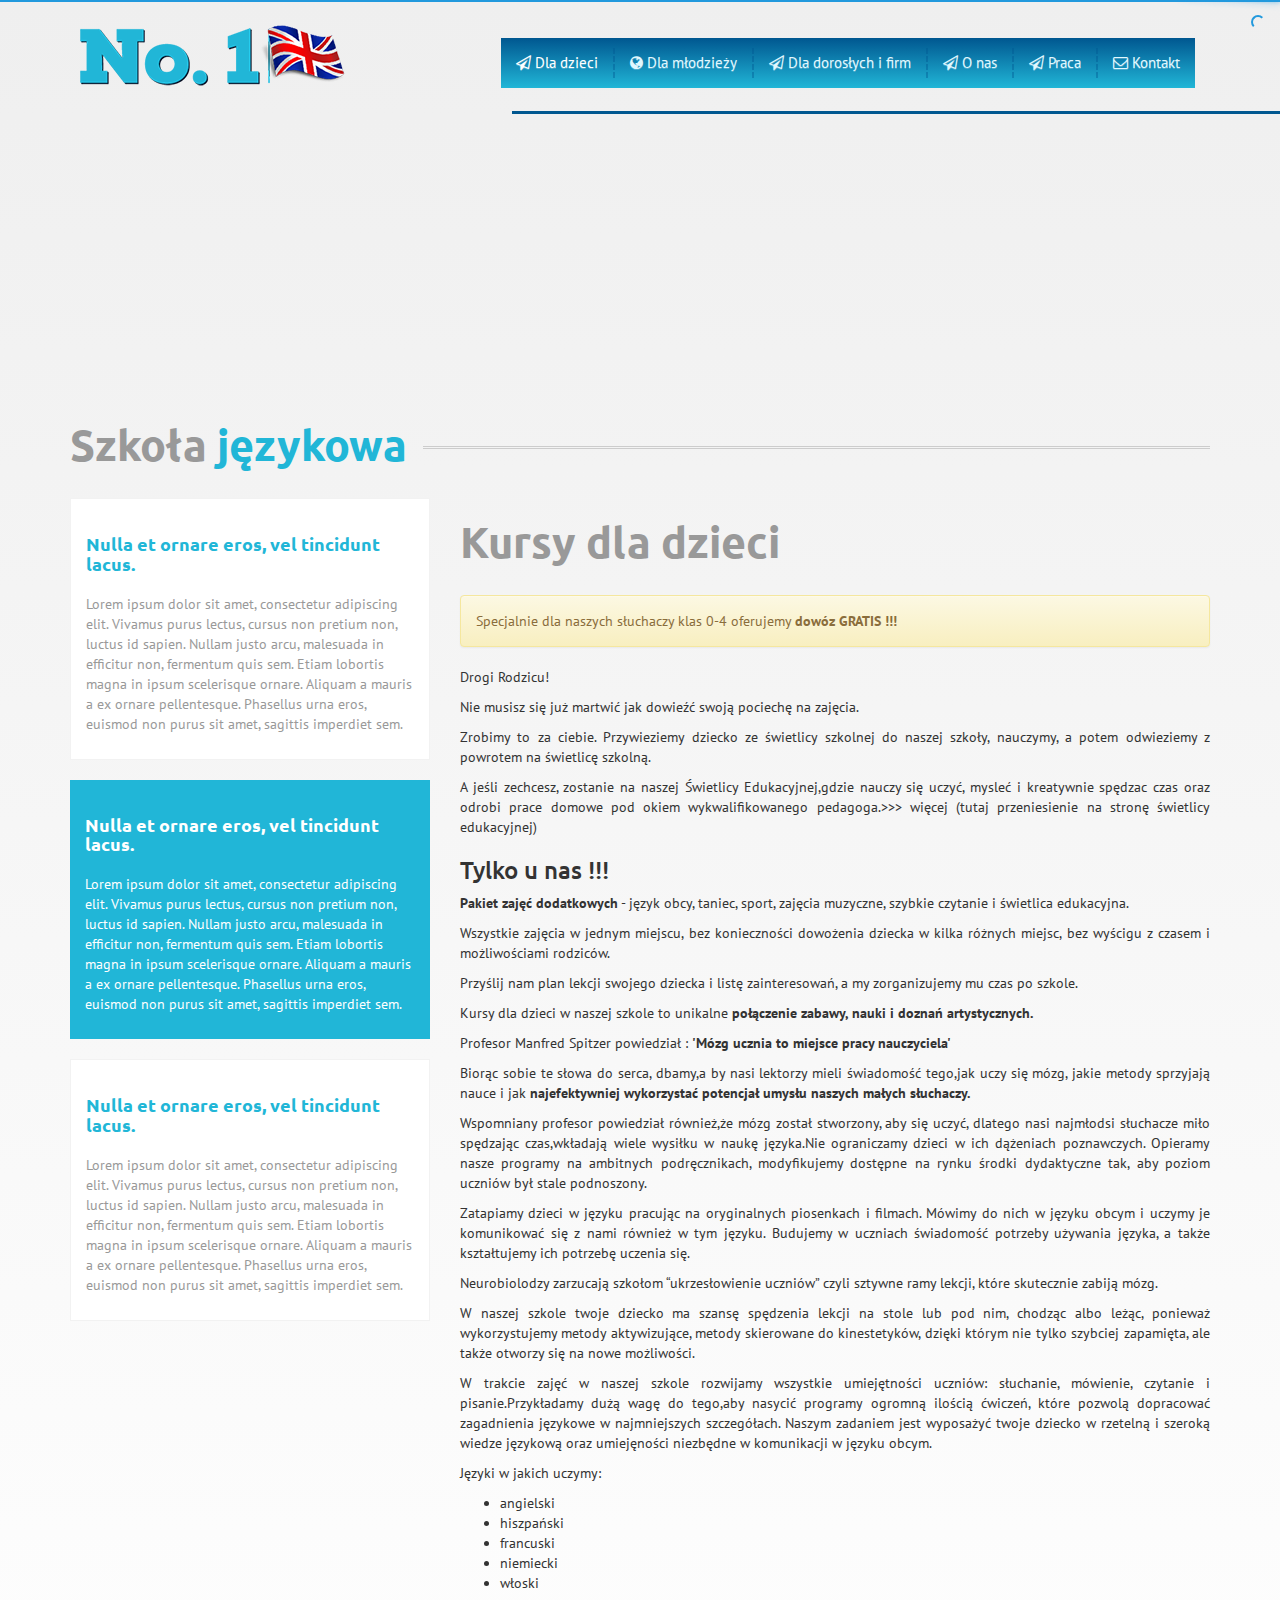
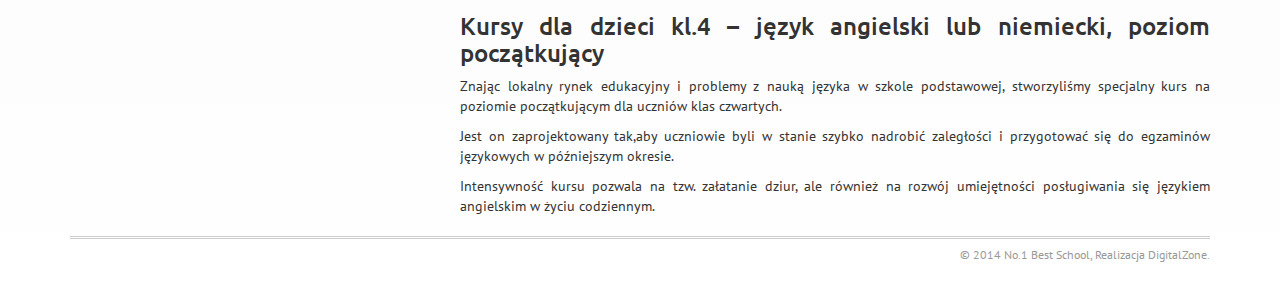
==== dla_dzieci.html @ 192b877d "Poprawki" ====
<!DOCTYPE html>
<!-- 
Template Name: No1
Version: 1.00.0
License: Custom
-->
<!--[if IEMobile 7]><html class="no-js iem7 oldie"><![endif]-->
<!--[if (IE 7)&!(IEMobile)]><html class="no-js ie7 oldie" lang="en"><![endif]-->
<!--[if (IE 8)&!(IEMobile)]><html class="no-js ie8 oldie" lang="en"><![endif]-->
<!--[if (IE 9)&!(IEMobile)]><html class="no-js ie9" lang="en"><![endif]-->
<!--[if (gt IE 9)|(gt IEMobile 7)]><!--><html class="no-js" lang="en"><!--<![endif]-->
<!-- BEGIN HEAD -->
<head>
    <meta charset="utf-8">
    <title>No1</title>

	<!-- http://davidbcalhoun.com/2010/viewport-metatag -->
	<meta name="HandheldFriendly" content="True">
	<meta name="MobileOptimized" content="320">

	<!-- http://www.kylejlarson.com/blog/2012/iphone-5-web-design/ -->
    <!-- <meta http-equiv="X-UA-Compatible" content="IE=edge"> -->
    <meta content="width=device-width, initial-scale=1" name="viewport">
    
	<!-- BEGIN PACE PLUGIN FILES -->
	<script src="assets/plugins/pace/pace.min.js" type="text/javascript"></script>
	<link href="assets/plugins/pace/themes/pace-theme-flash.css" rel="stylesheet" type="text/css">
	<!-- END PACE PLUGIN FILES -->
    
    <!-- BEGIN GLOBAL MANDATORY STYLES -->
    <link href="assets/css/style.css" rel="stylesheet" type="text/css">
    
	<!-- JavaScript at bottom except for Modernizr -->
	<script src="assets/plugins/modernizr.custom.js"></script>

</head>
<!-- END HEAD -->
<!-- BEGIN BODY -->
<body class="szkola_dodatkowa">

<!-- BEGIN HEADER -->
<header>
	<div class="container">
		<nav class="navbar navbar-default" role="navigation">
		  <div class="container-fluid">
			<!-- Brand and toggle get grouped for better mobile display -->
			<div class="navbar-header">
			  <button type="button" class="navbar-toggle" data-toggle="collapse" data-target="#header-menu">
				<span class="sr-only">Toggle navigation</span>
				<span class="fa fa-navicon"></span>
			  </button>
			  <a class="navbar-brand" href="#"><img src="assets/img/logo.png" alt=""></a>
			</div>
			
			<!-- Collect the nav links, forms, and other content for toggling -->
			<div class="collapse navbar-collapse nav-background" id="header-menu">
			  <ul class="nav navbar-nav navbar-right animated fadeInDown">
				<li class="active"><a href="dla_dzieci.html"><i class="fa fa-send-o"></i> Dla dzieci</a></li>
                <li><a href="dla_mlodziezy.html"><i class="fa fa-globe"></i> Dla młodzieży</a></li>
				<li><a href="dla_firm.html"><i class="fa fa-send-o"></i> Dla dorosłych i firm</a></li>
				<li><a href="o_nas.html"><i class="fa fa-send-o"></i> O nas</a></li>
				<li><a href="praca.html"><i class="fa fa-send-o"></i> Praca</a></li>
				<li><a href="kontakt.html"><i class="fa fa-envelope-o"></i> Kontakt</a></li>
			  </ul>
			</div><!-- /.navbar-collapse -->
		  </div><!-- /.container-fluid -->
		</nav>
	</div>
</header>
<!-- END HEADER -->

<!-- banner -->
<div id="banner">

</div>
<!-- ./end banner -->

<!-- BEGIN CONTENT -->
<div id="content" class="container">
	<div class="row">
    	<div class="col-md-12">
        	<h1 class="animated fadeInDown">Szkoła <span class="color">językowa</span> <span class="border"></span></h1>
        </div>
	</div>
    
	<div class="row">
    
    	<div class="col-md-4">
            <div class="bg1Szkola"></div>
        	<div class="box m-b-20">
            	<h3 class="animated fadeInDown">Nulla et ornare eros, vel tincidunt lacus.</h3>
                <p>Lorem ipsum dolor sit amet, consectetur adipiscing elit. Vivamus purus lectus, cursus non pretium non, luctus id sapien. Nullam justo arcu, malesuada in efficitur non, fermentum quis sem. Etiam lobortis magna in ipsum scelerisque ornare. Aliquam a mauris a ex ornare pellentesque. Phasellus urna eros, euismod non purus sit amet, sagittis imperdiet sem.</p>
            </div>
        	<div class="box m-b-20 active">
            	<h3 class="animated fadeInDown">Nulla et ornare eros, vel tincidunt lacus.</h3>
                <p>Lorem ipsum dolor sit amet, consectetur adipiscing elit. Vivamus purus lectus, cursus non pretium non, luctus id sapien. Nullam justo arcu, malesuada in efficitur non, fermentum quis sem. Etiam lobortis magna in ipsum scelerisque ornare. Aliquam a mauris a ex ornare pellentesque. Phasellus urna eros, euismod non purus sit amet, sagittis imperdiet sem.</p>
            </div>
        	<div class="box m-b-20">
            	<h3 class="animated fadeInDown">Nulla et ornare eros, vel tincidunt lacus.</h3>
                <p>Lorem ipsum dolor sit amet, consectetur adipiscing elit. Vivamus purus lectus, cursus non pretium non, luctus id sapien. Nullam justo arcu, malesuada in efficitur non, fermentum quis sem. Etiam lobortis magna in ipsum scelerisque ornare. Aliquam a mauris a ex ornare pellentesque. Phasellus urna eros, euismod non purus sit amet, sagittis imperdiet sem.</p>
            </div>
        </div>
    	<div class="col-md-8 text-justify content">
            
            <h1 class="animated fadeInDown">Kursy dla dzieci</h1>
	        <div class="alert alert-warning" role="alert">
	            <p>Specjalnie dla naszych słuchaczy klas 0-4 oferujemy <strong>dowóz GRATIS !!!</strong></p>
	        </div>
            
            <p>Drogi Rodzicu!<br />
            <p>Nie musisz się już martwić jak dowieźć swoją pociechę na zajęcia.</p>
            <p>Zrobimy to za ciebie. Przywieziemy dziecko ze świetlicy szkolnej do naszej szkoły, nauczymy, a potem odwieziemy z powrotem na świetlicę szkolną.</p>
            <p>A jeśli zechcesz, zostanie na naszej Świetlicy Edukacyjnej,gdzie nauczy się uczyć, mysleć i kreatywnie spędzac czas oraz odrobi prace domowe pod okiem wykwalifikowanego pedagoga.>>>	więcej
					(tutaj przeniesienie na stronę świetlicy edukacyjnej)
			</p>

			<h3>Tylko u nas !!!</h3>

			<p><strong>Pakiet zajęć dodatkowych</strong> - język obcy, taniec, sport, zajęcia muzyczne, szybkie czytanie i świetlica edukacyjna.</p>
			<p>Wszystkie zajęcia w jednym miejscu, bez konieczności dowożenia dziecka w kilka różnych miejsc, bez wyścigu z czasem i możliwościami rodziców.</p>
			<p>Przyślij nam plan lekcji swojego dziecka i listę zainteresowań, a my zorganizujemy mu czas po szkole.</p>

			<p>Kursy dla dzieci w naszej szkole to unikalne <strong>połączenie zabawy, nauki i doznań artystycznych.</strong></p>
			<p>Profesor Manfred Spitzer powiedział : <strong>'Mózg ucznia to miejsce pracy nauczyciela'</strong></p>
			<p>Biorąc sobie te słowa do serca, dbamy,a by nasi lektorzy mieli świadomość tego,jak uczy się mózg, jakie metody sprzyjają nauce i jak <strong>najefektywniej wykorzystać potencjał umysłu naszych małych słuchaczy.</strong></p>
			<p>Wspomniany profesor powiedział również,że mózg został stworzony, aby się uczyć, dlatego nasi najmłodsi słuchacze miło spędzając czas,wkładają wiele wysiłku w naukę języka.Nie ograniczamy dzieci w ich dążeniach poznawczych. Opieramy nasze programy na ambitnych podręcznikach, modyfikujemy dostępne na rynku środki dydaktyczne tak, aby poziom uczniów był stale podnoszony.</p>
			<p>Zatapiamy dzieci w języku pracując na oryginalnych piosenkach i filmach. Mówimy do nich w języku obcym i uczymy je komunikować się z nami również w tym języku. Budujemy w uczniach świadomość potrzeby używania języka, a także kształtujemy ich potrzebę uczenia się.</p>
			<p>Neurobiolodzy zarzucają szkołom “ukrzesłowienie uczniów” czyli sztywne ramy lekcji, które skutecznie zabiją mózg.</p>
			<p>W naszej szkole twoje dziecko ma szansę spędzenia lekcji na stole lub pod nim, chodząc albo leżąc, ponieważ wykorzystujemy metody aktywizujące, metody skierowane do kinestetyków, dzięki którym nie tylko szybciej zapamięta, ale także otworzy się na nowe możliwości.</p>
			<p>W trakcie zajęć w naszej szkole rozwijamy wszystkie umiejętności uczniów: słuchanie, mówienie, czytanie i pisanie.Przykładamy dużą wagę do tego,aby nasycić programy ogromną ilością ćwiczeń, które pozwolą dopracować zagadnienia językowe w najmniejszych szczegółach. Naszym zadaniem jest wyposażyć twoje dziecko w rzetelną i szeroką wiedze językową oraz umiejęności niezbędne w komunikacji w języku obcym.</p>


			<p>Języki w jakich uczymy:</p>
			<ul>
				<li>angielski</li>
				<li>hiszpański</li>
				<li>francuski</li>
				<li>niemiecki</li>
				<li>włoski</li>
			</ul>

			<!-- tabelki -->

			<h3>Kursy dla dzieci kl.4  – język angielski lub niemiecki, poziom początkujący</h3>
			<p>Znając lokalny rynek edukacyjny i problemy z nauką języka w szkole podstawowej, stworzyliśmy specjalny kurs na poziomie początkującym dla uczniów klas czwartych.</p>
			<p>Jest on zaprojektowany tak,aby uczniowie byli w stanie szybko nadrobić zaległości i przygotować się do egzaminów językowych w późniejszym okresie.</p>
			<p>Intensywność kursu pozwala na tzw. załatanie dziur, ale również na rozwój umiejętności posługiwania się językiem angielskim w życiu codziennym.</p>

            
        </div>
    </div>
    
</div>
<!-- END CONTENT -->


<!-- BEGIN COPYRIGHT -->
<div id="copyright">
	<div class="container">
		<div class="row">
			<div class="col-md-12 col-sm-12 col-xs-12 text-right">
                <div class="footer">
                    &copy; 2014 No.1 Best School, Realizacja <a href="#">DigitalZone</a>.
                </div>
            </div>
		</div>
	</div>
</div>
<!-- END COPYRIGHT -->


<!-- BEGIN JAVASCRIPTS -->
	<!--[if lt IE 9]>
	<script src="assets/plugins/respond.min.js"></script>
	<script src="assets/plugins/excanvas.min.js"></script> 
	<![endif]-->

<!-- base javascript -->
<script src="assets/plugins/jquery-1.10.2.min.js" type="text/javascript"></script>
<script src="assets/plugins/bootstrap/js/bootstrap.min.js" type="text/javascript"></script>

<script src="assets/scripts/layout.js" type="text/javascript"></script>

<!-- END JAVASCRIPTS -->
</body>
<!-- END BODY -->
</html>
---- assets/plugins/pace/themes/pace-theme-flash.css ----
/* This is a compiled file, you should be editing the file in the templates directory */
.pace {
  -webkit-pointer-events: none;
  pointer-events: none;
  -webkit-user-select: none;
  -moz-user-select: none;
  user-select: none;
}

.pace-inactive {
  display: none;
}

.pace .pace-progress {
  background: #29d;
  position: fixed;
  z-index: 2000;
  top: 0;
  left: 0;
  height: 2px;

  -webkit-transition: width 1s;
  -moz-transition: width 1s;
  -o-transition: width 1s;
  transition: width 1s;
}

.pace .pace-progress-inner {
  display: block;
  position: absolute;
  right: 0px;
  width: 100px;
  height: 100%;
  box-shadow: 0 0 10px #29d, 0 0 5px #29d;
  opacity: 1.0;
  -webkit-transform: rotate(3deg) translate(0px, -4px);
  -moz-transform: rotate(3deg) translate(0px, -4px);
  -ms-transform: rotate(3deg) translate(0px, -4px);
  -o-transform: rotate(3deg) translate(0px, -4px);
  transform: rotate(3deg) translate(0px, -4px);
}

.pace .pace-activity {
  display: block;
  position: fixed;
  z-index: 2000;
  top: 15px;
  right: 15px;
  width: 14px;
  height: 14px;
  border: solid 2px transparent;
  border-top-color: #29d;
  border-left-color: #29d;
  border-radius: 10px;
  -webkit-animation: pace-spinner 400ms linear infinite;
  -moz-animation: pace-spinner 400ms linear infinite;
  -ms-animation: pace-spinner 400ms linear infinite;
  -o-animation: pace-spinner 400ms linear infinite;
  animation: pace-spinner 400ms linear infinite;
}

@-webkit-keyframes pace-spinner {
  0% { -webkit-transform: rotate(0deg); transform: rotate(0deg); }
  100% { -webkit-transform: rotate(360deg); transform: rotate(360deg); }
}
@-moz-keyframes pace-spinner {
  0% { -moz-transform: rotate(0deg); transform: rotate(0deg); }
  100% { -moz-transform: rotate(360deg); transform: rotate(360deg); }
}
@-o-keyframes pace-spinner {
  0% { -o-transform: rotate(0deg); transform: rotate(0deg); }
  100% { -o-transform: rotate(360deg); transform: rotate(360deg); }
}
@-ms-keyframes pace-spinner {
  0% { -ms-transform: rotate(0deg); transform: rotate(0deg); }
  100% { -ms-transform: rotate(360deg); transform: rotate(360deg); }
}
@keyframes pace-spinner {
  0% { transform: rotate(0deg); transform: rotate(0deg); }
  100% { transform: rotate(360deg); transform: rotate(360deg); }
}
---- assets/css/style.css ----
@import url("../plugins/bootstrap/css/bootstrap.css");
@import url("../plugins/bootstrap/css/bootstrap-theme.css");
@import url("animate.css");
@import url("../plugins/font-awesome/css/font-awesome.css");
@import url("http://fonts.googleapis.com/css?family=PT+Sans:400,700&subset=latin,latin-ext");
@import url("http://fonts.googleapis.com/css?family=Ubuntu:300,400,500,700&subset=latin,latin-ext");
/*
Template Name: No1
Version: 1.00.0
License: Custom
*/
/*------------------------------------------------------------------
[Table of contents]
1. Base
2. Helper Class
	2.1 Margin
	2.2 Padding
	2.3 Space
3. Header

------------------------------------------------------------------*/
/*------------------------------------------------------------------
	[1. Body]
------------------------------------------------------------------*/
body {
  font-family: 'PT Sans', sans-serif;
  font-weight: 400;
}
/*------------------------------------------------------------------
	[2. Helper Class]
------------------------------------------------------------------*/
a:hover,
a:link,
a:focus {
  outline: none;
}
.vertical-middle {
  vertical-align: middle;
}
/* 2.1 Margin
********************************/
/* margin top */
.m-t-0 {
  margin-top: 0px !important;
}
.m-t-10 {
  margin-top: 10px;
}
.m-t-13 {
  margin-top: 13px;
}
.m-t-15 {
  margin-top: 15px;
}
.m-t-20 {
  margin-top: 20px;
}
.m-t-25 {
  margin-top: 25px;
}
.m-t-30 {
  margin-top: 30px;
}
.m-t-35 {
  margin-top: 35px;
}
.m-t-40 {
  margin-top: 40px;
}
.m-t-45 {
  margin-top: 45px;
}
.m-t-50 {
  margin-top: 50px;
}
.m-t-55 {
  margin-top: 55px;
}
.m-t-60 {
  margin-top: 60px;
}
.m-t-65 {
  margin-top: 65px;
}
.m-t-70 {
  margin-top: 70px;
}
.m-t-75 {
  margin-top: 75px;
}
.m-t-80 {
  margin-top: 80px;
}
.m-t-85 {
  margin-top: 85px;
}
.m-t-90 {
  margin-top: 90px;
}
.m-t-95 {
  margin-top: 95px;
}
.m-t-100 {
  margin-top: 100px;
}
/* margin left */
.m-l-5 {
  margin-left: 5px;
}
.m-l-10 {
  margin-left: 10px;
}
.m-l-15 {
  margin-left: 15px;
}
.m-l-20 {
  margin-left: 20px;
}
.m-l-25 {
  margin-left: 25px;
}
.m-l-30 {
  margin-left: 30px;
}
.m-l-35 {
  margin-left: 35px;
}
.m-l-40 {
  margin-left: 40px;
}
.m-l-45 {
  margin-left: 45px;
}
.m-l-50 {
  margin-left: 50px;
}
.m-l-55 {
  margin-left: 55px;
}
/* margin right */
.m-r-5 {
  margin-right: 5px;
}
.m-r-10 {
  margin-right: 10px;
}
.m-r-15 {
  margin-right: 15px;
}
.m-r-20 {
  margin-right: 20px;
}
.m-r-25 {
  margin-right: 25px;
}
.m-r-30 {
  margin-right: 30px;
}
.m-r-35 {
  margin-right: 35px;
}
.m-r-40 {
  margin-right: 40px;
}
.m-r-45 {
  margin-right: 45px;
}
.m-r-50 {
  margin-right: 50px;
}
.m-r-55 {
  margin-right: 55px;
}
/* margin bottom */
.m-b-10 {
  margin-bottom: 10px;
}
.m-b-20 {
  margin-bottom: 20px;
}
.m-b-25 {
  margin-bottom: 25px;
}
.m-b-30 {
  margin-bottom: 30px;
}
.m-b-35 {
  margin-bottom: 35px;
}
.m-b-40 {
  margin-bottom: 40px;
}
.m-b-45 {
  margin-bottom: 45px;
}
.m-b-50 {
  margin-bottom: 50px;
}
.m-b-55 {
  margin-bottom: 55px;
}
.m-b-60 {
  margin-bottom: 60px;
}
.m-b-65 {
  margin-bottom: 65px;
}
.m-b-70 {
  margin-bottom: 70px;
}
.m-b-75 {
  margin-bottom: 75px;
}
.m-b-80 {
  margin-bottom: 80px;
}
.m-b-85 {
  margin-bottom: 85px;
}
.m-b-90 {
  margin-bottom: 90px;
}
.m-b-95 {
  margin-bottom: 95px;
}
.m-b-100 {
  margin-bottom: 100px;
}
/* 2.2 padding
********************************/
.padding-5 {
  padding: 5px;
}
.padding-10 {
  padding: 10px;
}
.padding-15 {
  padding: 15px;
}
.padding-20 {
  padding: 20px;
}
.padding-25 {
  padding: 25px;
}
.padding-30 {
  padding: 30px;
}
.padding-35 {
  padding: 35px;
}
.padding-40 {
  padding: 40px;
}
/* 2.3 space
********************************/
.space-60 {
  height: 60px;
}
.space-80 {
  height: 80px;
}
.space-100 {
  height: 100px;
}
h1,
h2,
h3,
h4,
h5,
h6 {
  font-family: 'Ubuntu', sans-serif;
}
/*------------------------------------------------------------------
	[3. Header]
------------------------------------------------------------------*/
header .navbar-default {
  background: none;
  border-radius: 0px;
  box-shadow: none;
  margin-bottom: 0;
  border: none;
}
header .navbar-default .navbar-brand {
  height: auto;
  padding: 25px 10px;
}
header .navbar-default .navbar-nav {
  margin-top: 38px;
  font-size: 15px;
  font-weight: 500;
}
header .navbar-default .navbar-nav a {
  color: #040000;
}
header .navbar-default .navbar-nav a:hover {
  color: #040000;
  border-bottom: 1px solid #040000;
}
header .navbar-default .navbar-nav a.btn {
  background: none;
  border: 1px solid #999;
  padding: 6px 30px;
  margin-top: 8px;
  margin-left: 10px;
}
header .navbar-default .navbar-nav > .open > a,
header .navbar-default .navbar-nav > .open > a:hover,
header .navbar-default .navbar-nav > .active > a,
header .navbar-default .navbar-nav > .active > a:hover {
  background: none;
  box-shadow: none;
  color: #040000;
}
header .navbar-default .nav-background .navbar-nav {
  background: #005790;
  /* Old browsers */
  /* IE9 SVG, needs conditional override of 'filter' to 'none' */
  background: -moz-linear-gradient(top, #005790 0%, #21b6d7 100%);
  /* FF3.6+ */
  background: -webkit-gradient(linear, left top, left bottom, color-stop(0%, #005790), color-stop(100%, #21b6d7));
  /* Chrome,Safari4+ */
  background: -webkit-linear-gradient(top, #005790 0%, #21b6d7 100%);
  /* Chrome10+,Safari5.1+ */
  background: -o-linear-gradient(top, #005790 0%, #21b6d7 100%);
  /* Opera 11.10+ */
  background: -ms-linear-gradient(top, #005790 0%, #21b6d7 100%);
  /* IE10+ */
  background: linear-gradient(to bottom, #005790 0%, #21b6d7 100%);
  /* W3C */
  filter: progid:DXImageTransform.Microsoft.gradient(startColorstr='@startColor', endColorstr='@endColor', GradientType=1);
  /* IE6-8 */
}
header .navbar-default .nav-background .navbar-nav a {
  color: #e1f8ff !important;
  border-right: 2px dashed rgba(0, 87, 144, 0.4);
  padding-top: 5px;
  padding-bottom: 5px;
  margin-top: 10px;
  margin-bottom: 10px;
}
header .navbar-default .nav-background .navbar-nav a:hover {
  color: #fff !important;
  border-bottom: none !important;
}
header .navbar-default .nav-background .navbar-nav a.btn {
  background: none;
  border: 1px solid #999;
  padding: 6px 30px;
  margin-top: 8px;
  margin-left: 10px;
}
header .navbar-default .nav-background .navbar-nav > .open > a,
header .navbar-default .nav-background .navbar-nav > .open > a:hover,
header .navbar-default .nav-background .navbar-nav > .active > a,
header .navbar-default .nav-background .navbar-nav > .active > a:hover {
  background: none;
  box-shadow: none;
  color: #fff !important;
}
header .navbar-default .nav-background .navbar-nav li:last-child a {
  border-right: none !important;
}
header .navbar-default .nav-background .navbar-nav:before {
  position: absolute;
  background: #005790;
  height: 3px;
  content: " ";
  width: 98%;
  display: block;
  bottom: -3px;
  margin: 0 1%;
}
/*------------------------------------------------------------------
	[Index]
------------------------------------------------------------------*/
body.index #index {
  background: url(../img/bg.jpg) no-repeat center;
  background-size: cover;
  position: absolute;
  width: 100%;
  min-height: 100%;
}
body.index #index .container {
  margin-top: 5%;
  width: 1379px;
}
body.index #index .container .indexImg1,
body.index #index .container .indexImg2,
body.index #index .container .indexImg3,
body.index #index .container .indexImg4,
body.index #index .container .indexImg5,
body.index #index .container .indexImg6,
body.index #index .container .indexImg7,
body.index #index .container .indexImg8 {
  position: relative;
  display: block;
  background-size: cover;
}
body.index #index .container .indexImg1 span.block,
body.index #index .container .indexImg2 span.block,
body.index #index .container .indexImg3 span.block,
body.index #index .container .indexImg4 span.block,
body.index #index .container .indexImg5 span.block,
body.index #index .container .indexImg6 span.block,
body.index #index .container .indexImg7 span.block,
body.index #index .container .indexImg8 span.block {
  position: absolute;
  display: block;
  max-width: 417px;
  height: 67px;
  bottom: 8px;
  font-size: 22px;
  color: #fff;
  text-shadow: 1px 1px 1px rgba(0, 0, 0, 0.64);
  padding: 15px 25px;
}
body.index #index .container .indexImg1:hover,
body.index #index .container .indexImg2:hover,
body.index #index .container .indexImg3:hover,
body.index #index .container .indexImg4:hover,
body.index #index .container .indexImg5:hover,
body.index #index .container .indexImg6:hover,
body.index #index .container .indexImg7:hover,
body.index #index .container .indexImg8:hover {
  vertical-align: middle;
}
body.index #index .container .indexImg1:hover span.block,
body.index #index .container .indexImg2:hover span.block,
body.index #index .container .indexImg3:hover span.block,
body.index #index .container .indexImg4:hover span.block,
body.index #index .container .indexImg5:hover span.block,
body.index #index .container .indexImg6:hover span.block,
body.index #index .container .indexImg7:hover span.block,
body.index #index .container .indexImg8:hover span.block {
  background: none;
  vertical-align: middle;
  font-size: 30px;
  text-align: center !important;
  top: 40%;
  margin-top: -15px;
}
body.index #index .container .indexImg1:hover span.block i.fa,
body.index #index .container .indexImg2:hover span.block i.fa,
body.index #index .container .indexImg3:hover span.block i.fa,
body.index #index .container .indexImg4:hover span.block i.fa,
body.index #index .container .indexImg5:hover span.block i.fa,
body.index #index .container .indexImg6:hover span.block i.fa,
body.index #index .container .indexImg7:hover span.block i.fa,
body.index #index .container .indexImg8:hover span.block i.fa {
  display: none;
}
body.index #index .container .indexImg1:after,
body.index #index .container .indexImg2:after,
body.index #index .container .indexImg3:after,
body.index #index .container .indexImg4:after,
body.index #index .container .indexImg5:after,
body.index #index .container .indexImg6:after,
body.index #index .container .indexImg7:after,
body.index #index .container .indexImg8:after {
  background: url(../img/cien.png) bottom center no-repeat;
  background-size: contain;
  content: " ";
  position: absolute;
  display: block;
  width: 100%;
  height: 20px;
  bottom: -10px;
}
body.index #index .container .indexImg1 {
  background: url(../img/homeImg_01.png) no-repeat;
  width: 425px;
  min-height: 229px;
  padding-bottom: 20px;
  margin-bottom: 20px;
}
body.index #index .container .indexImg1 span.block {
  background: url(../img/homeImgBar_01.png) no-repeat;
  width: 417px;
}
body.index #index .container .indexImg1:hover {
  background: url(../img/homeImgHover_01.png) no-repeat;
}
body.index #index .container .indexImg2 {
  background: url(../img/homeImg_02.png) no-repeat;
  width: 425px;
  min-height: 219px;
  padding-bottom: 20px;
  margin-bottom: 20px;
  margin-top: -50px;
  margin-left: auto;
  margin-right: auto;
}
body.index #index .container .indexImg2 span.block {
  background: url(../img/homeImgBar_02.png) no-repeat;
  width: 417px;
  top: 0px;
  bottom: auto;
  padding: 12px 10px;
}
body.index #index .container .indexImg2 span.block i.fa {
  display: block;
}
body.index #index .container .indexImg2:hover {
  background: url(../img/homeImgHover_02.png) no-repeat;
}
body.index #index .container .indexImg3 {
  background: url(../img/homeImg_03.png) no-repeat;
  width: 424px;
  min-height: 229px;
  padding-bottom: 20px;
  margin-bottom: 20px;
  margin-left: auto;
  margin-right: 0;
}
body.index #index .container .indexImg3 span.block {
  background: url(../img/homeImgBar_03.png) no-repeat;
  width: 417px;
  bottom: 8px;
  left: -1px;
}
body.index #index .container .indexImg3:hover {
  background: url(../img/homeImgHover_03.png) no-repeat;
}
body.index #index .container .indexImg4 {
  background: url(../img/homeImg_04.png) no-repeat;
  width: 368px;
  min-height: 229px;
  margin-left: -35px;
  padding-bottom: 20px;
  margin-bottom: 20px;
  margin-top: 15px;
}
body.index #index .container .indexImg4 span.block {
  background: url(../img/homeImgBar_04.png) no-repeat;
  width: 368px;
  padding: 2px 25px;
}
body.index #index .container .indexImg4:hover {
  background: url(../img/homeImgHover_04.png) no-repeat;
}
body.index #index .container .indexImg4:hover span.block {
  padding-left: 15px !important;
  padding-right: 50px !important;
}
body.index #index .container .indexImg5 {
  background: url(../img/homeImg_05.png) no-repeat;
  width: 358px;
  min-height: 229px;
  padding-bottom: 20px;
  margin-top: 15px;
  margin-bottom: 20px;
  margin-left: auto;
  margin-right: 0;
  right: -35px;
}
body.index #index .container .indexImg5 span.block {
  background: url(../img/homeImgBar_05.png) no-repeat;
  width: 368px;
  left: -1px;
  padding-right: 30px;
}
body.index #index .container .indexImg5:hover {
  background: url(../img/homeImgHover_05.png) no-repeat;
}
body.index #index .container .indexImg6 {
  background: url(../img/homeImg_06.png) no-repeat;
  width: 425px;
  min-height: 229px;
  padding-bottom: 20px;
  margin-bottom: 20px;
  margin-top: 15px;
}
body.index #index .container .indexImg6 span.block {
  background: url(../img/homeImgBar_06.png) no-repeat;
  width: 360px;
  right: 0px;
  padding-left: 95px;
}
body.index #index .container .indexImg6:hover {
  background: url(../img/homeImgHover_06.png) no-repeat;
}
body.index #index .container .indexImg7 {
  background: url(../img/homeImg_07.png) no-repeat;
  width: 425px;
  min-height: 222px;
  margin-top: 80px;
  padding-bottom: 20px;
  margin-bottom: 20px;
  margin-left: auto;
  margin-right: auto;
}
body.index #index .container .indexImg7 span.block {
  background: url(../img/homeImgBar_07.png) no-repeat;
  width: 417px;
  padding: 3px 10px;
}
body.index #index .container .indexImg7 span.block i.fa {
  display: block;
}
body.index #index .container .indexImg7:hover {
  background: url(../img/homeImgHover_07.png) no-repeat;
}
body.index #index .container .indexImg8 {
  background: url(../img/homeImg_08.png) no-repeat;
  width: 424px;
  min-height: 229px;
  padding-bottom: 20px;
  margin-bottom: 20px;
  margin-left: auto;
  margin-right: 0;
  margin-top: 15px;
}
body.index #index .container .indexImg8 span.block {
  background: url(../img/homeImgBar_08.png) no-repeat;
  width: 417px;
  left: -1px;
  padding-right: 145px;
}
body.index #index .container .indexImg8:hover {
  background: url(../img/homeImgHover_08.png) no-repeat;
}
/*------------------------------------------------------------------
	[Content]
------------------------------------------------------------------*/
#content .header {
  text-align: center;
  font-size: 43px;
  color: #999;
}
#content .header span.info {
  font-weight: bold;
  text-align: left;
  font-size: 16px;
  display: block;
  color: #21b6d7;
}
#content .header span.color {
  font-weight: bold;
  color: #21b6d7;
}
#content .images a {
  position: relative;
  display: block;
  margin-bottom: 10px;
}
#content .images a span.block {
  display: block;
  position: absolute;
  bottom: 0px;
  padding: 10px 10px 10px 20px;
  font-size: 14px;
  color: #fff;
  text-shadow: 1px 1px 1px rgba(0, 0, 0, 0.64);
}
#content .images a span.block h3 {
  font-size: 18px;
  color: #fff;
  font-weight: 400;
}
#content blockquote {
  color: #999;
  font-size: 14px;
  border-color: #21b6d7;
}
#content blockquote h3 {
  color: #21b6d7;
  font-size: 18px;
}
#content blockquote .color {
  color: #21b6d7;
  font-style: italic;
}
#content blockquote ul {
  padding-left: 0;
}
#content blockquote ul span {
  color: #21b6d7;
}
/*------------------------------------------------------------------
	[Copyright]
------------------------------------------------------------------*/
#copyright {
  font-size: 12px;
  color: #fff;
  background: #21b6d7;
  padding: 10px 0;
}
#copyright a {
  color: #fff;
}
/*------------------------------------------------------------------
	[szkoła językowa]
------------------------------------------------------------------*/
.szkola_jezykowa {
  background: #efefef;
  /* Old browsers */
  /* IE9 SVG, needs conditional override of 'filter' to 'none' */
  background: -moz-linear-gradient(top, #efefef 0%, #ffffff 100%);
  /* FF3.6+ */
  background: -webkit-gradient(linear, left top, left bottom, color-stop(0%, #efefef), color-stop(100%, #ffffff));
  /* Chrome,Safari4+ */
  background: -webkit-linear-gradient(top, #efefef 0%, #ffffff 100%);
  /* Chrome10+,Safari5.1+ */
  background: -o-linear-gradient(top, #efefef 0%, #ffffff 100%);
  /* Opera 11.10+ */
  background: -ms-linear-gradient(top, #efefef 0%, #ffffff 100%);
  /* IE10+ */
  background: linear-gradient(to bottom, #efefef 0%, #ffffff 100%);
  /* W3C */
  filter: progid:DXImageTransform.Microsoft.gradient(startColorstr='@startColor', endColorstr='@endColor', GradientType=1);
  /* IE6-8 */
  min-height: 800px;
}
.szkola_jezykowa header .navbar-default .navbar-nav a {
  color: #999;
}
.szkola_jezykowa header .navbar-default .navbar-nav a:hover {
  color: #999;
  border-bottom: 1px solid #999;
}
.szkola_jezykowa header .navbar-default .navbar-nav > .open > a,
.szkola_jezykowa header .navbar-default .navbar-nav > .open > a:hover,
.szkola_jezykowa header .navbar-default .navbar-nav > .active > a,
.szkola_jezykowa header .navbar-default .navbar-nav > .active > a:hover {
  color: #999;
}
.szkola_jezykowa #banner {
  background: url(../img/szkolaBg.png) no-repeat center;
  height: 339px;
  width: 100%;
  margin: 20px auto;
}
.szkola_jezykowa #content h1 {
  color: #999;
  font-size: 42.75px;
  font-weight: 600;
  margin-bottom: 30px;
}
.szkola_jezykowa #content h1 span.color {
  color: #21b6d7;
}
.szkola_jezykowa #content h1 span.border {
  width: 69%;
  padding-left: 20px;
  border-bottom: 3px double #ccc;
  height: 0;
  float: right;
  margin-top: 25px;
}
.szkola_jezykowa #content .box {
  position: relative;
  background: #fff;
  color: #999;
  font-size: 14px;
  border: 1px solid rgba(0, 0, 0, 0.05);
  padding: 15px;
  min-height: 430px;
  box-shadow: 5px 5px 0px #ddd;
}
.szkola_jezykowa #content .box h3 {
  color: #21b6d7;
  font-size: 18px;
  font-weight: 600;
  margin-bottom: 20px;
  margin-top:0;
}
.szkola_jezykowa #content .box h3.dowoz {
  margin-bottom: 10px;
}
.szkola_jezykowa #content .box.active {
  background: #21b6d7 url(../img/bgSzkola.png) no-repeat bottom right;
  border: none;
  color: #fff;
}
.szkola_jezykowa #content .box.active h3 {
  color: #fff;
}
.szkola_jezykowa #content .bg1Szkola {
  background: url(../img/bg1Szkola.png) no-repeat;
  position: absolute;
  width: 153px;
  height: 197px;
  bottom: 0px;
  left: -80px;
}
.szkola_jezykowa #content .bg2Szkola {
  background: url(../img/bg2Szkola.png) no-repeat;
  position: absolute;
  width: 183px;
  height: 138px;
  bottom: 0px;
  right: -90px;
}
.btn-zapisy-testy {
  padding-top: 290px;
  margin-bottom: 20px;
}
.btn-zapisy-testy .btn {
  background: none;
  border-radius: 0;
  color: #21b6d7;
  font-size: 18px;
  border-color: rgba(0, 0, 0, 0.15);
  padding: 15px 0;
  min-width: 250px;
  text-shadow: none !important;
}
.btn-zapisy-testy .btn.btn-active {
  border-color: rgba(0, 0, 0, 0.05);
  background: #21b6d7;
  color: #fff;
}
.szkola_jezykowa #copyright {
  font-size: 12px;
  color: #999;
  background: none;
}
.szkola_jezykowa #copyright .row .footer {
  background: url(../img/bgCopyrightSzkolaJezykowa.jpg) top center repeat-x;
  padding: 10px 0;
}
.szkola_jezykowa #copyright a {
  color: #999;
}
/*------------------------------------------------------------------
	[szkoła dodatkowa]
------------------------------------------------------------------*/
.szkola_dodatkowa {
  background: #efefef;
  /* Old browsers */
  /* IE9 SVG, needs conditional override of 'filter' to 'none' */
  background: -moz-linear-gradient(top, #efefef 0%, #ffffff 100%);
  /* FF3.6+ */
  background: -webkit-gradient(linear, left top, left bottom, color-stop(0%, #efefef), color-stop(100%, #ffffff));
  /* Chrome,Safari4+ */
  background: -webkit-linear-gradient(top, #efefef 0%, #ffffff 100%);
  /* Chrome10+,Safari5.1+ */
  background: -o-linear-gradient(top, #efefef 0%, #ffffff 100%);
  /* Opera 11.10+ */
  background: -ms-linear-gradient(top, #efefef 0%, #ffffff 100%);
  /* IE10+ */
  background: linear-gradient(to bottom, #efefef 0%, #ffffff 100%);
  /* W3C */
  filter: progid:DXImageTransform.Microsoft.gradient(startColorstr='@startColor', endColorstr='@endColor', GradientType=1);
  /* IE6-8 */
  min-height: 800px;
}
.szkola_dodatkowa header .navbar-default .navbar-nav a {
  color: #999;
}
.szkola_dodatkowa header .navbar-default .navbar-nav a:hover {
  color: #999;
  border-bottom: 1px solid #999;
}
.szkola_dodatkowa header .navbar-default .navbar-nav > .open > a,
.szkola_dodatkowa header .navbar-default .navbar-nav > .open > a:hover,
.szkola_dodatkowa header .navbar-default .navbar-nav > .active > a,
.szkola_dodatkowa header .navbar-default .navbar-nav > .active > a:hover {
  color: #999;
}
.szkola_dodatkowa #banner {
  background: url(../img/szkolaBg.png) no-repeat center;
  height: 250px;
  width: 100%;
  margin: 20px auto;
}
.szkola_dodatkowa #content h1 {
  color: #999;
  font-size: 42.75px;
  font-weight: 600;
  margin-bottom: 30px;
}
.szkola_dodatkowa #content h1 span.color {
  color: #21b6d7;
}
.szkola_dodatkowa #content h1 span.border {
  width: 69%;
  padding-left: 20px;
  border-bottom: 3px double #ccc;
  height: 0;
  float: right;
  margin-top: 25px;
}
.szkola_dodatkowa #content .box {
  position: relative;
  background: #fff;
  color: #999;
  font-size: 14px;
  border: 1px solid rgba(0, 0, 0, 0.05);
  padding: 15px;
  min-height: 130px;
}
.szkola_dodatkowa #content .box h3 {
  color: #21b6d7;
  font-size: 18px;
  font-weight: 600;
  margin-bottom: 20px;
}
.szkola_dodatkowa #content .box h3.dowoz {
  margin-bottom: 10px;
}
.szkola_dodatkowa #content .box.active {
  background: #21b6d7 url(../img/bgSzkola.png) no-repeat bottom right;
  border: none;
  color: #fff;
}
.szkola_dodatkowa #content .box.active h3 {
  color: #fff;
}
.szkola_dodatkowa #content .bg1Szkola {
  background: url(../img/bg1Szkola.png) no-repeat;
  position: absolute;
  width: 153px;
  height: 197px;
  bottom: 0px;
  left: -80px;
}
.szkola_dodatkowa #copyright {
  font-size: 12px;
  color: #999;
  background: none;
}
.szkola_dodatkowa #copyright .row .footer {
  background: url(../img/bgCopyrightSzkolaJezykowa.jpg) top center repeat-x;
  padding: 10px 0;
}
.szkola_dodatkowa #copyright a {
  color: #999;
}
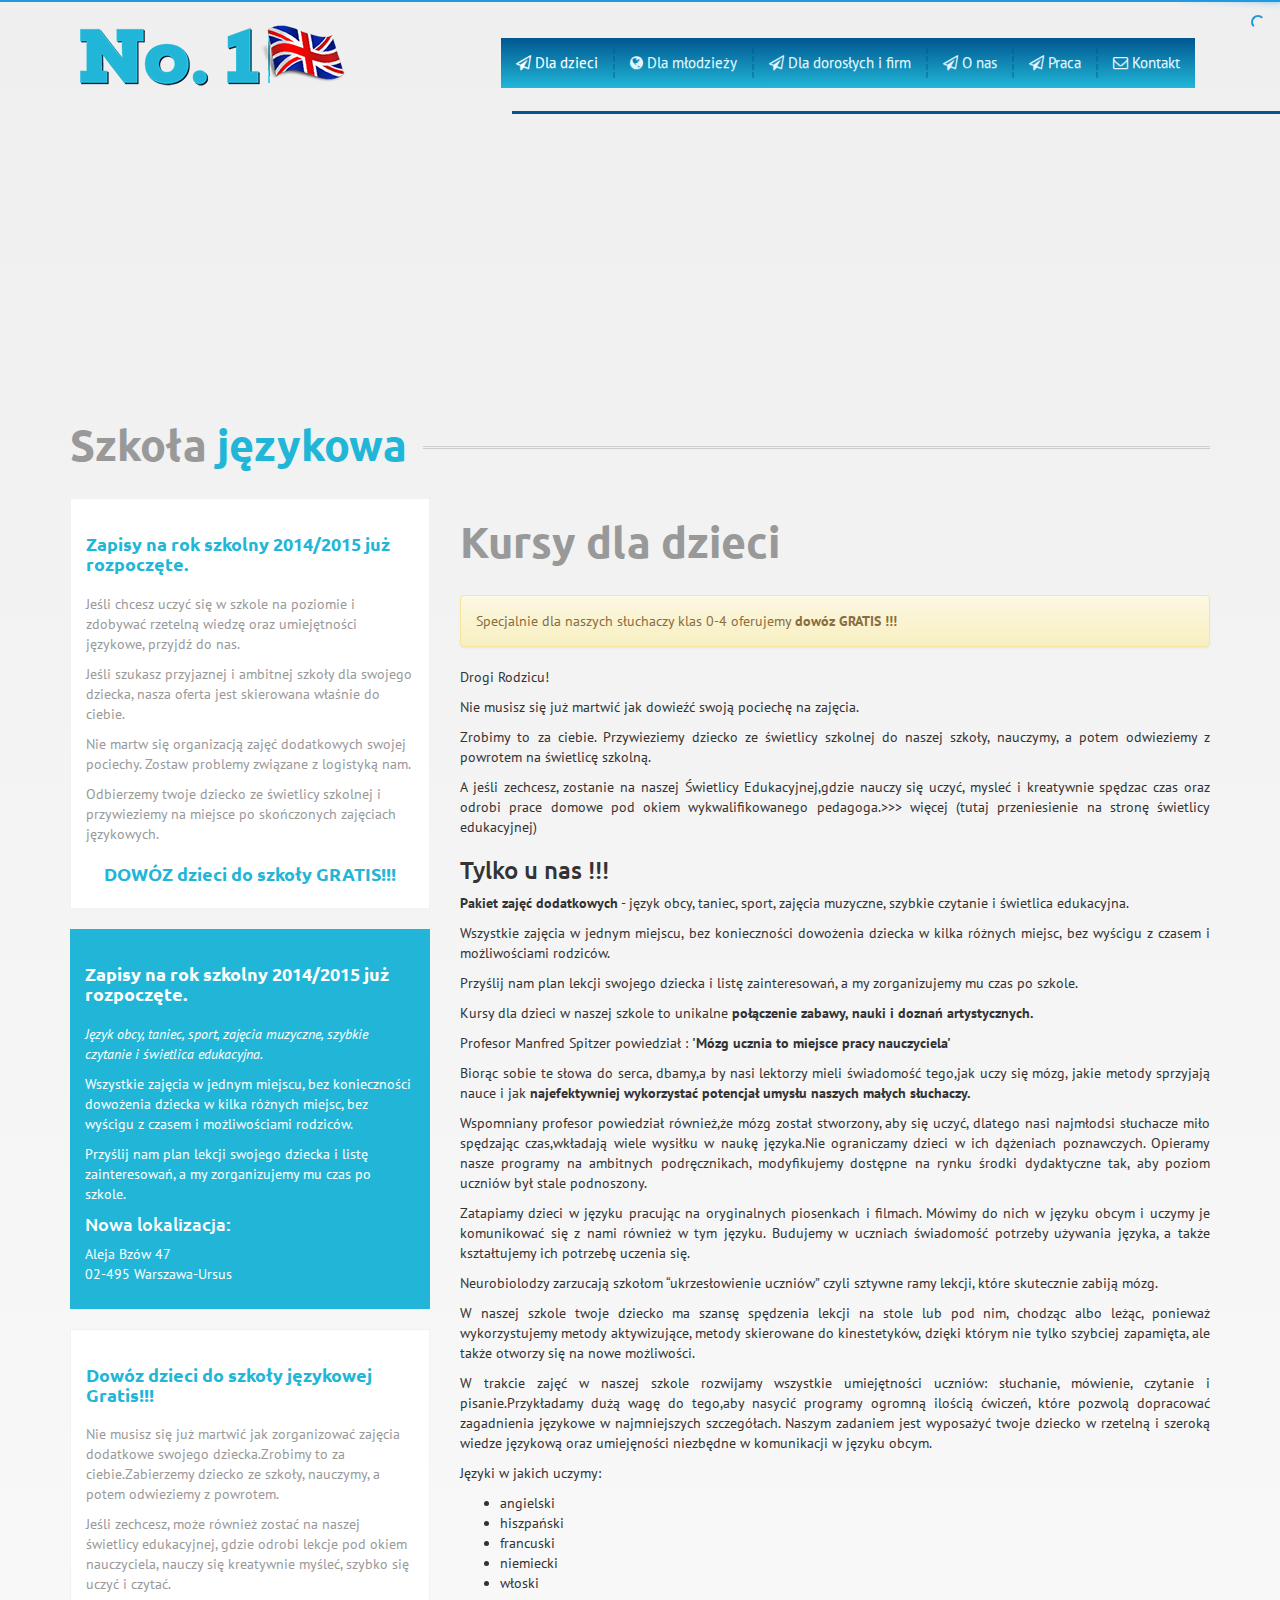
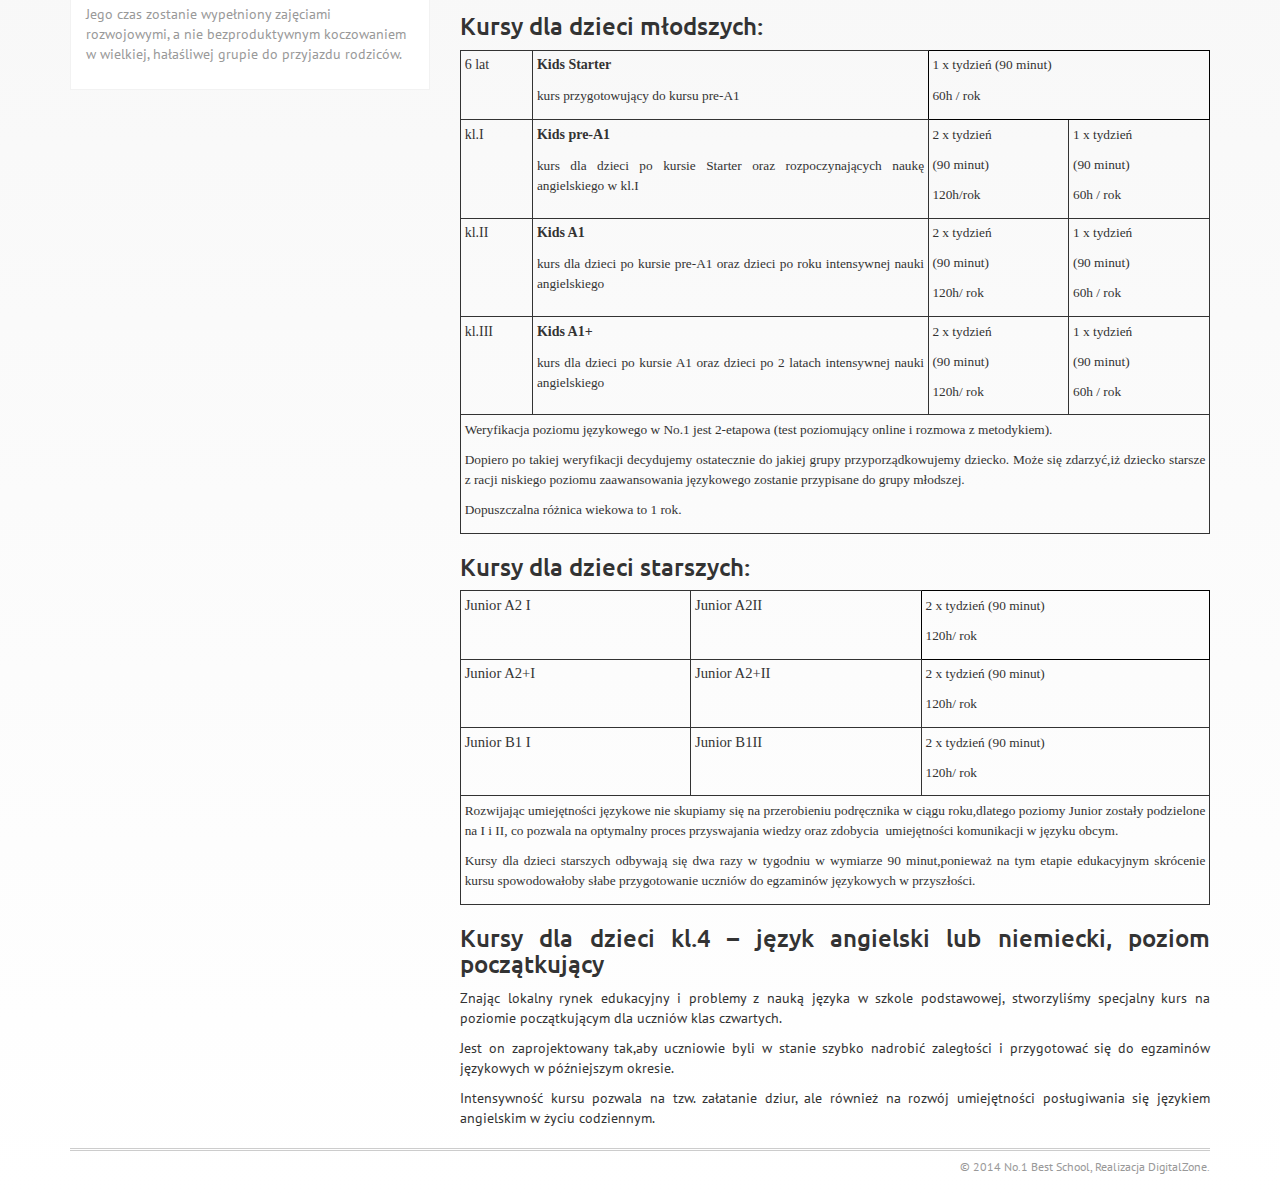
==== commit 9394fcf3: "Poprawki" ====
--- a/dla_dzieci.html
+++ b/dla_dzieci.html
@@ -49,7 +49,7 @@
 				<span class="sr-only">Toggle navigation</span>
 				<span class="fa fa-navicon"></span>
 			  </button>
-			  <a class="navbar-brand" href="#"><img src="assets/img/logo.png" alt=""></a>
+			  <a class="navbar-brand animated fadeInDown" href="szkola_jezykowa.html"><img src="assets/img/logo.png" alt=""></a>
 			</div>
 			
 			<!-- Collect the nav links, forms, and other content for toggling -->
@@ -88,16 +88,30 @@
     	<div class="col-md-4">
             <div class="bg1Szkola"></div>
         	<div class="box m-b-20">
-            	<h3 class="animated fadeInDown">Nulla et ornare eros, vel tincidunt lacus.</h3>
-                <p>Lorem ipsum dolor sit amet, consectetur adipiscing elit. Vivamus purus lectus, cursus non pretium non, luctus id sapien. Nullam justo arcu, malesuada in efficitur non, fermentum quis sem. Etiam lobortis magna in ipsum scelerisque ornare. Aliquam a mauris a ex ornare pellentesque. Phasellus urna eros, euismod non purus sit amet, sagittis imperdiet sem.</p>
+            	<h3 class="">Zapisy na rok szkolny 2014/2015 już rozpoczęte.</h3>
+                <p>Jeśli chcesz uczyć się w szkole na poziomie i zdobywać rzetelną wiedzę oraz umiejętności językowe, przyjdź do nas.</p>
+				<p>Jeśli szukasz przyjaznej i ambitnej szkoły dla swojego dziecka, nasza oferta jest skierowana właśnie do ciebie.</p>
+				<p>Nie martw się organizacją zajęć dodatkowych swojej pociechy. Zostaw problemy związane z logistyką nam.</p>
+                <p>Odbierzemy twoje dziecko ze świetlicy szkolnej i przywieziemy na miejsce po skończonych zajęciach językowych.</p>
+            	<h3 class="text-center dowoz">DOWÓZ dzieci do szkoły GRATIS!!!</h3>
             </div>
         	<div class="box m-b-20 active">
-            	<h3 class="animated fadeInDown">Nulla et ornare eros, vel tincidunt lacus.</h3>
-                <p>Lorem ipsum dolor sit amet, consectetur adipiscing elit. Vivamus purus lectus, cursus non pretium non, luctus id sapien. Nullam justo arcu, malesuada in efficitur non, fermentum quis sem. Etiam lobortis magna in ipsum scelerisque ornare. Aliquam a mauris a ex ornare pellentesque. Phasellus urna eros, euismod non purus sit amet, sagittis imperdiet sem.</p>
+            	<h3 class="">Zapisy na rok szkolny 2014/2015 już rozpoczęte.</h3>
+                <p><em>Język obcy, taniec, sport, zajęcia muzyczne, szybkie czytanie i świetlica edukacyjna.</em></p>
+                <p>Wszystkie zajęcia w jednym miejscu, bez konieczności dowożenia dziecka w kilka różnych miejsc, bez wyścigu z czasem i możliwościami rodziców.</p>
+                <p>Przyślij nam plan lekcji swojego dziecka i listę zainteresowań, a my zorganizujemy mu czas po szkole.</p>
+                <h4>Nowa lokalizacja:</h4>
+				<p>
+                	Aleja Bzów 47<br>
+                    02-495 Warszawa-Ursus
+                </p>
             </div>
         	<div class="box m-b-20">
-            	<h3 class="animated fadeInDown">Nulla et ornare eros, vel tincidunt lacus.</h3>
-                <p>Lorem ipsum dolor sit amet, consectetur adipiscing elit. Vivamus purus lectus, cursus non pretium non, luctus id sapien. Nullam justo arcu, malesuada in efficitur non, fermentum quis sem. Etiam lobortis magna in ipsum scelerisque ornare. Aliquam a mauris a ex ornare pellentesque. Phasellus urna eros, euismod non purus sit amet, sagittis imperdiet sem.</p>
+            	<h3 class="">Dowóz dzieci do szkoły językowej Gratis!!!</h3>
+                <p>Nie musisz się już martwić jak zorganizować zajęcia dodatkowe swojego dziecka.Zrobimy to za ciebie.Zabierzemy dziecko ze szkoły, nauczymy, a potem odwieziemy z powrotem.</p>
+                <p>Jeśli zechcesz, może również zostać na naszej świetlicy edukacyjnej, gdzie odrobi lekcje pod okiem nauczyciela, nauczy się kreatywnie myśleć, szybko się uczyć  i czytać.</p>
+                <p>Jego czas zostanie wypełniony zajęciami rozwojowymi, a nie bezproduktywnym koczowaniem w wielkiej, hałaśliwej grupie do przyjazdu rodziców.</p>
+                <!--<p>Więcej informacji : ( tutaj link przenoszący na stronę świetlicy )</p>-->
             </div>
         </div>
     	<div class="col-md-8 text-justify content">
@@ -138,8 +152,305 @@
 				<li>niemiecki</li>
 				<li>włoski</li>
 			</ul>
-
-			<!-- tabelki -->
+			
+			<h3>Kursy dla dzieci młodszych:</h3>
+			<table class="MsoNormalTable"
+ style="border-collapse: collapse;" border="0"
+ cellpadding="0" cellspacing="0" width="750">
+  <tbody>
+    <tr style="">
+      <td
+ style="border-style: solid none solid solid; border-color: black -moz-use-text-color black black; border-width: 1pt medium 1pt 1pt; padding: 2.75pt; width: 46.5pt;"
+ valign="top" width="124">
+      <p class="TableContents"><span
+ style="font-family: &quot;Verdana&quot;,&quot;sans-serif&quot;;" lang="EN-GB">6
+lat<o:p></o:p></span></p>
+      </td>
+      <td
+ style="border-style: solid none solid solid; border-color: black -moz-use-text-color black black; border-width: 1pt medium 1pt 1pt; padding: 2.75pt; width: 254.65pt;"
+ valign="top" width="679">
+      <p class="TableContents"><b><span
+ style="font-family: &quot;Verdana&quot;,&quot;sans-serif&quot;;" lang="EN-GB">Kids
+Starter<o:p></o:p></span></b></p>
+      <p class="TableContents"><span
+ style="font-size: 10pt; font-family: &quot;Verdana&quot;,&quot;sans-serif&quot;;"
+ lang="EN-GB">kurs przygotowujący do kursu pre-A1<o:p></o:p></span></p>
+      </td>
+      <td colspan="2"
+ style="border: 1pt solid black; padding: 2.75pt; width: 181.1pt;"
+ valign="top" width="483">
+      <p class="TableContents"><span
+ style="font-size: 10pt; font-family: &quot;Verdana&quot;,&quot;sans-serif&quot;;"
+ lang="EN-GB">1 x tydzień (90 minut)<o:p></o:p></span></p>
+      <p class="TableContents"><span
+ style="font-size: 10pt; font-family: &quot;Verdana&quot;,&quot;sans-serif&quot;;"
+ lang="EN-GB">60h / rok<o:p></o:p></span></p>
+      </td>
+    </tr>
+    <tr style="">
+      <td
+ style="border-style: none none solid solid; border-color: -moz-use-text-color -moz-use-text-color black black; border-width: medium medium 1pt 1pt; padding: 2.75pt; width: 46.5pt;"
+ valign="top" width="124">
+      <p class="TableContents"><span
+ style="font-family: &quot;Verdana&quot;,&quot;sans-serif&quot;;" lang="EN-GB">kl.I<o:p></o:p></span></p>
+      </td>
+      <td
+ style="border-style: none none solid solid; border-color: -moz-use-text-color -moz-use-text-color black black; border-width: medium medium 1pt 1pt; padding: 2.75pt; width: 254.65pt;"
+ valign="top" width="679">
+      <p class="TableContents"><b><span
+ style="font-family: &quot;Verdana&quot;,&quot;sans-serif&quot;;" lang="EN-GB">Kids
+pre-A1<o:p></o:p></span></b></p>
+      <p class="TableContents"><span
+ style="font-size: 10pt; font-family: &quot;Verdana&quot;,&quot;sans-serif&quot;;"
+ lang="EN-GB">kurs dla dzieci po kursie Starter oraz
+rozpoczynających naukę angielskiego w kl.I<o:p></o:p></span></p>
+      </td>
+      <td
+ style="border-style: none none solid solid; border-color: -moz-use-text-color -moz-use-text-color black black; border-width: medium medium 1pt 1pt; padding: 2.75pt; width: 90.55pt;"
+ valign="top" width="241">
+      <p class="TableContents"><span
+ style="font-size: 10pt; font-family: &quot;Verdana&quot;,&quot;sans-serif&quot;;"
+ lang="EN-GB">2 x tydzień<o:p></o:p></span></p>
+      <p class="TableContents"><span
+ style="font-size: 10pt; font-family: &quot;Verdana&quot;,&quot;sans-serif&quot;;"
+ lang="EN-GB">(90 minut)<o:p></o:p></span></p>
+      <p class="TableContents"><span
+ style="font-size: 10pt; font-family: &quot;Verdana&quot;,&quot;sans-serif&quot;;"
+ lang="EN-GB">120h/rok<o:p></o:p></span></p>
+      </td>
+      <td
+ style="border-style: none solid solid; border-color: -moz-use-text-color black black; border-width: medium 1pt 1pt; padding: 2.75pt; width: 90.55pt;"
+ valign="top" width="241">
+      <p class="TableContents"><span
+ style="font-size: 10pt; font-family: &quot;Verdana&quot;,&quot;sans-serif&quot;;"
+ lang="EN-GB">1 x tydzień<o:p></o:p></span></p>
+      <p class="TableContents"><span
+ style="font-size: 10pt; font-family: &quot;Verdana&quot;,&quot;sans-serif&quot;;"
+ lang="EN-GB">(90 minut)<o:p></o:p></span></p>
+      <p class="TableContents"><span
+ style="font-size: 10pt; font-family: &quot;Verdana&quot;,&quot;sans-serif&quot;;"
+ lang="EN-GB">60h / rok<o:p></o:p></span></p>
+      </td>
+    </tr>
+    <tr style="">
+      <td
+ style="border-style: none none solid solid; border-color: -moz-use-text-color -moz-use-text-color black black; border-width: medium medium 1pt 1pt; padding: 2.75pt; width: 46.5pt;"
+ valign="top" width="124">
+      <p class="TableContents"><span
+ style="font-family: &quot;Verdana&quot;,&quot;sans-serif&quot;;" lang="EN-GB">kl.II<o:p></o:p></span></p>
+      </td>
+      <td
+ style="border-style: none none solid solid; border-color: -moz-use-text-color -moz-use-text-color black black; border-width: medium medium 1pt 1pt; padding: 2.75pt; width: 254.65pt;"
+ valign="top" width="679">
+      <p class="TableContents"><b><span
+ style="font-family: &quot;Verdana&quot;,&quot;sans-serif&quot;;" lang="EN-GB">Kids
+A1<o:p></o:p></span></b></p>
+      <p class="TableContents"><span
+ style="font-size: 10pt; font-family: &quot;Verdana&quot;,&quot;sans-serif&quot;;"
+ lang="EN-GB">kurs dla dzieci po kursie pre-A1 oraz dzieci po
+roku intensywnej nauki angielskiego<o:p></o:p></span></p>
+      </td>
+      <td
+ style="border-style: none none solid solid; border-color: -moz-use-text-color -moz-use-text-color black black; border-width: medium medium 1pt 1pt; padding: 2.75pt; width: 90.55pt;"
+ valign="top" width="241">
+      <p class="TableContents"><span
+ style="font-size: 10pt; font-family: &quot;Verdana&quot;,&quot;sans-serif&quot;;"
+ lang="EN-GB">2 x tydzień<o:p></o:p></span></p>
+      <p class="TableContents"><span
+ style="font-size: 10pt; font-family: &quot;Verdana&quot;,&quot;sans-serif&quot;;"
+ lang="EN-GB">(90 minut)<o:p></o:p></span></p>
+      <p class="TableContents"><span
+ style="font-size: 10pt; font-family: &quot;Verdana&quot;,&quot;sans-serif&quot;;"
+ lang="EN-GB">120h/ rok<o:p></o:p></span></p>
+      </td>
+      <td
+ style="border-style: none solid solid; border-color: -moz-use-text-color black black; border-width: medium 1pt 1pt; padding: 2.75pt; width: 90.55pt;"
+ valign="top" width="241">
+      <p class="TableContents"><span
+ style="font-size: 10pt; font-family: &quot;Verdana&quot;,&quot;sans-serif&quot;;"
+ lang="EN-GB">1 x tydzień<o:p></o:p></span></p>
+      <p class="TableContents"><span
+ style="font-size: 10pt; font-family: &quot;Verdana&quot;,&quot;sans-serif&quot;;"
+ lang="EN-GB">(90 minut)<o:p></o:p></span></p>
+      <p class="TableContents"><span
+ style="font-size: 10pt; font-family: &quot;Verdana&quot;,&quot;sans-serif&quot;;"
+ lang="EN-GB">60h / rok<o:p></o:p></span></p>
+      </td>
+    </tr>
+    <tr style="">
+      <td
+ style="border-style: none none solid solid; border-color: -moz-use-text-color -moz-use-text-color black black; border-width: medium medium 1pt 1pt; padding: 2.75pt; width: 46.5pt;"
+ valign="top" width="124">
+      <p class="TableContents"><span
+ style="font-family: &quot;Verdana&quot;,&quot;sans-serif&quot;;" lang="EN-GB">kl.III<o:p></o:p></span></p>
+      </td>
+      <td
+ style="border-style: none none solid solid; border-color: -moz-use-text-color -moz-use-text-color black black; border-width: medium medium 1pt 1pt; padding: 2.75pt; width: 254.65pt;"
+ valign="top" width="679">
+      <p class="TableContents"><b><span
+ style="font-family: &quot;Verdana&quot;,&quot;sans-serif&quot;;" lang="EN-GB">Kids
+A1+<o:p></o:p></span></b></p>
+      <p class="TableContents"><span
+ style="font-size: 10pt; font-family: &quot;Verdana&quot;,&quot;sans-serif&quot;;"
+ lang="EN-GB">kurs dla dzieci po kursie A1 oraz dzieci po 2
+latach intensywnej nauki angielskiego<o:p></o:p></span></p>
+      </td>
+      <td
+ style="border-style: none none solid solid; border-color: -moz-use-text-color -moz-use-text-color black black; border-width: medium medium 1pt 1pt; padding: 2.75pt; width: 90.55pt;"
+ valign="top" width="241">
+      <p class="TableContents"><span
+ style="font-size: 10pt; font-family: &quot;Verdana&quot;,&quot;sans-serif&quot;;"
+ lang="EN-GB">2 x tydzień<o:p></o:p></span></p>
+      <p class="TableContents"><span
+ style="font-size: 10pt; font-family: &quot;Verdana&quot;,&quot;sans-serif&quot;;"
+ lang="EN-GB">(90 minut)<o:p></o:p></span></p>
+      <p class="TableContents"><span
+ style="font-size: 10pt; font-family: &quot;Verdana&quot;,&quot;sans-serif&quot;;"
+ lang="EN-GB">120h/ rok<o:p></o:p></span></p>
+      </td>
+      <td
+ style="border-style: none solid solid; border-color: -moz-use-text-color black black; border-width: medium 1pt 1pt; padding: 2.75pt; width: 90.55pt;"
+ valign="top" width="241">
+      <p class="TableContents"><span
+ style="font-size: 10pt; font-family: &quot;Verdana&quot;,&quot;sans-serif&quot;;"
+ lang="EN-GB">1 x tydzień<o:p></o:p></span></p>
+      <p class="TableContents"><span
+ style="font-size: 10pt; font-family: &quot;Verdana&quot;,&quot;sans-serif&quot;;"
+ lang="EN-GB">(90 minut)<o:p></o:p></span></p>
+      <p class="TableContents"><span
+ style="font-size: 10pt; font-family: &quot;Verdana&quot;,&quot;sans-serif&quot;;"
+ lang="EN-GB">60h / rok<o:p></o:p></span></p>
+      </td>
+    </tr>
+    <tr style="">
+      <td colspan="4"
+ style="border-style: none solid solid; border-color: -moz-use-text-color black black; border-width: medium 1pt 1pt; padding: 2.75pt; width: 482.25pt;"
+ valign="top" width="1286">
+      <p class="Standard"><span
+ style="font-size: 10pt; font-family: &quot;Verdana&quot;,&quot;sans-serif&quot;;"
+ lang="EN-GB">Weryfikacja poziomu językowego w No.1 jest
+2-etapowa (test poziomujący online i rozmowa z metodykiem).<o:p></o:p></span></p>
+      <p class="Standard"><span
+ style="font-size: 10pt; font-family: &quot;Verdana&quot;,&quot;sans-serif&quot;;"
+ lang="EN-GB">Dopiero po takiej weryfikacji decydujemy
+ostatecznie do jakiej grupy przyporządkowujemy dziecko. Może się
+zdarzyć,iż dziecko starsze z racji niskiego poziomu zaawansowania
+językowego zostanie przypisane do grupy młodszej.<o:p></o:p></span></p>
+      <p class="Standard"><span
+ style="font-size: 10pt; font-family: &quot;Verdana&quot;,&quot;sans-serif&quot;;"
+ lang="EN-GB">Dopuszczalna r&oacute;żnica wiekowa to 1
+rok.<o:p></o:p></span></p>
+      </td>
+    </tr>
+  </tbody>
+</table>
+
+			<h3>Kursy dla dzieci starszych:</h3>
+			<table class="MsoNormalTable"
+ style="border-collapse: collapse;" border="0"
+ cellpadding="0" cellspacing="0" width="750">
+			  <tbody>
+			    <tr style="">
+			      <td
+			 style="border-style: solid none solid solid; border-color: black -moz-use-text-color black black; border-width: 1pt medium 1pt 1pt; padding: 2.75pt; width: 148.25pt;"
+			 valign="top" width="395">
+			      <p class="TableContents"><span
+			 style="font-size: 11pt; font-family: &quot;Verdana&quot;,&quot;sans-serif&quot;;"
+			 lang="EN-GB">Junior A2 I<o:p></o:p></span></p>
+			      </td>
+			      <td
+			 style="border-style: solid none solid solid; border-color: black -moz-use-text-color black black; border-width: 1pt medium 1pt 1pt; padding: 2.75pt; width: 148.3pt;"
+			 valign="top" width="395">
+			      <p class="TableContents"><span
+			 style="font-size: 11pt; font-family: &quot;Verdana&quot;,&quot;sans-serif&quot;;"
+			 lang="EN-GB">Junior A2II<o:p></o:p></span></p>
+			      </td>
+			      <td
+			 style="border: 1pt solid black; padding: 2.75pt; width: 185.35pt;"
+			 valign="top" width="494">
+			      <p class="TableContents"><span
+			 style="font-size: 10pt; font-family: &quot;Verdana&quot;,&quot;sans-serif&quot;;"
+			 lang="EN-GB">2 x tydzień (90 minut)<o:p></o:p></span></p>
+			      <p class="TableContents"><span
+			 style="font-size: 10pt; font-family: &quot;Verdana&quot;,&quot;sans-serif&quot;;"
+			 lang="EN-GB">120h/ rok<o:p></o:p></span></p>
+			      </td>
+			    </tr>
+			    <tr style="">
+			      <td
+			 style="border-style: none none solid solid; border-color: -moz-use-text-color -moz-use-text-color black black; border-width: medium medium 1pt 1pt; padding: 2.75pt; width: 148.25pt;"
+			 valign="top" width="395">
+			      <p class="TableContents"><span
+			 style="font-size: 11pt; font-family: &quot;Verdana&quot;,&quot;sans-serif&quot;;"
+			 lang="EN-GB">Junior A2+I<o:p></o:p></span></p>
+			      </td>
+			      <td
+			 style="border-style: none none solid solid; border-color: -moz-use-text-color -moz-use-text-color black black; border-width: medium medium 1pt 1pt; padding: 2.75pt; width: 148.3pt;"
+			 valign="top" width="395">
+			      <p class="TableContents"><span
+			 style="font-size: 11pt; font-family: &quot;Verdana&quot;,&quot;sans-serif&quot;;"
+			 lang="EN-GB">Junior A2+II<o:p></o:p></span></p>
+			      </td>
+			      <td
+			 style="border-style: none solid solid; border-color: -moz-use-text-color black black; border-width: medium 1pt 1pt; padding: 2.75pt; width: 185.35pt;"
+			 valign="top" width="494">
+			      <p class="TableContents"><span
+			 style="font-size: 10pt; font-family: &quot;Verdana&quot;,&quot;sans-serif&quot;;"
+			 lang="EN-GB">2 x tydzień (90 minut)<o:p></o:p></span></p>
+			      <p class="TableContents"><span
+			 style="font-size: 10pt; font-family: &quot;Verdana&quot;,&quot;sans-serif&quot;;"
+			 lang="EN-GB">120h/ rok<o:p></o:p></span></p>
+			      </td>
+			    </tr>
+			    <tr style="">
+			      <td
+			 style="border-style: none none solid solid; border-color: -moz-use-text-color -moz-use-text-color black black; border-width: medium medium 1pt 1pt; padding: 2.75pt; width: 148.25pt;"
+			 valign="top" width="395">
+			      <p class="TableContents"><span
+			 style="font-size: 11pt; font-family: &quot;Verdana&quot;,&quot;sans-serif&quot;;"
+			 lang="EN-GB">Junior B1 I<o:p></o:p></span></p>
+			      </td>
+			      <td
+			 style="border-style: none none solid solid; border-color: -moz-use-text-color -moz-use-text-color black black; border-width: medium medium 1pt 1pt; padding: 2.75pt; width: 148.3pt;"
+			 valign="top" width="395">
+			      <p class="TableContents"><span
+			 style="font-size: 11pt; font-family: &quot;Verdana&quot;,&quot;sans-serif&quot;;"
+			 lang="EN-GB">Junior B1II<o:p></o:p></span></p>
+			      </td>
+			      <td
+			 style="border-style: none solid solid; border-color: -moz-use-text-color black black; border-width: medium 1pt 1pt; padding: 2.75pt; width: 185.35pt;"
+			 valign="top" width="494">
+			      <p class="TableContents"><span
+			 style="font-size: 10pt; font-family: &quot;Verdana&quot;,&quot;sans-serif&quot;;"
+			 lang="EN-GB">2 x tydzień (90 minut)<o:p></o:p></span></p>
+			      <p class="TableContents"><span
+			 style="font-size: 10pt; font-family: &quot;Verdana&quot;,&quot;sans-serif&quot;;"
+			 lang="EN-GB">120h/ rok<o:p></o:p></span></p>
+			      </td>
+			    </tr>
+			    <tr style="">
+			      <td colspan="3"
+			 style="border-style: none solid solid; border-color: -moz-use-text-color black black; border-width: medium 1pt 1pt; padding: 2.75pt; width: 481.9pt;"
+			 valign="top" width="1285">
+			      <p class="TableContents"><span
+			 style="font-size: 10pt; font-family: &quot;Verdana&quot;,&quot;sans-serif&quot;;"
+			 lang="EN-GB">Rozwijając umiejętności językowe nie skupiamy
+			się na przerobieniu podręcznika w ciągu roku,dlatego poziomy Junior
+			zostały podzielone na I i II, co pozwala na optymalny proces
+			przyswajania wiedzy oraz zdobycia<span style="">&nbsp;
+			      </span>umiejętności komunikacji w języku obcym.<o:p></o:p></span></p>
+			      <p class="TableContents"><span
+			 style="font-size: 10pt; font-family: &quot;Verdana&quot;,&quot;sans-serif&quot;;"
+			 lang="EN-GB">Kursy dla dzieci starszych odbywają się dwa
+			razy w tygodniu w wymiarze 90 minut,ponieważ na tym etapie edukacyjnym
+			skr&oacute;cenie kursu spowodowałoby słabe przygotowanie
+			uczni&oacute;w do egzamin&oacute;w językowych w przyszłości.<o:p></o:p></span></p>
+			      </td>
+			    </tr>
+			  </tbody>
+			</table>
+
+
 
 			<h3>Kursy dla dzieci kl.4  – język angielski lub niemiecki, poziom początkujący</h3>
 			<p>Znając lokalny rynek edukacyjny i problemy z nauką języka w szkole podstawowej, stworzyliśmy specjalny kurs na poziomie początkującym dla uczniów klas czwartych.</p>
--- a/assets/css/style.css
+++ b/assets/css/style.css
@@ -383,7 +383,6 @@
 }
 body.index #index .container {
   margin-top: 5%;
-  width: 1379px;
 }
 body.index #index .container .indexImg1,
 body.index #index .container .indexImg2,
@@ -408,9 +407,9 @@
   position: absolute;
   display: block;
   max-width: 417px;
-  height: 67px;
-  bottom: 8px;
-  font-size: 22px;
+  height: 54px;
+  bottom: -2px;
+  font-size: 16px;
   color: #fff;
   text-shadow: 1px 1px 1px rgba(0, 0, 0, 0.64);
   padding: 15px 25px;
@@ -469,31 +468,31 @@
 }
 body.index #index .container .indexImg1 {
   background: url(../img/homeImg_01.png) no-repeat;
-  width: 425px;
-  min-height: 229px;
+  width: 334px;
+  min-height: 175px;
   padding-bottom: 20px;
   margin-bottom: 20px;
 }
 body.index #index .container .indexImg1 span.block {
   background: url(../img/homeImgBar_01.png) no-repeat;
-  width: 417px;
+  width: 334px;
 }
 body.index #index .container .indexImg1:hover {
   background: url(../img/homeImgHover_01.png) no-repeat;
 }
 body.index #index .container .indexImg2 {
   background: url(../img/homeImg_02.png) no-repeat;
-  width: 425px;
-  min-height: 219px;
+  width: 334px;
+  min-height: 169px;
   padding-bottom: 20px;
   margin-bottom: 20px;
-  margin-top: -50px;
+  margin-top: -40px;
   margin-left: auto;
   margin-right: auto;
 }
 body.index #index .container .indexImg2 span.block {
   background: url(../img/homeImgBar_02.png) no-repeat;
-  width: 417px;
+  width: 334px;
   top: 0px;
   bottom: auto;
   padding: 12px 10px;
@@ -506,8 +505,8 @@
 }
 body.index #index .container .indexImg3 {
   background: url(../img/homeImg_03.png) no-repeat;
-  width: 424px;
-  min-height: 229px;
+  width: 333px;
+  min-height: 175px;
   padding-bottom: 20px;
   margin-bottom: 20px;
   margin-left: auto;
@@ -515,8 +514,8 @@
 }
 body.index #index .container .indexImg3 span.block {
   background: url(../img/homeImgBar_03.png) no-repeat;
-  width: 417px;
-  bottom: 8px;
+  width: 334px;
+  bottom: -1px;
   left: -1px;
 }
 body.index #index .container .indexImg3:hover {
@@ -524,8 +523,8 @@
 }
 body.index #index .container .indexImg4 {
   background: url(../img/homeImg_04.png) no-repeat;
-  width: 368px;
-  min-height: 229px;
+  width: 289px;
+  min-height: 175px;
   margin-left: -35px;
   padding-bottom: 20px;
   margin-bottom: 20px;
@@ -533,7 +532,7 @@
 }
 body.index #index .container .indexImg4 span.block {
   background: url(../img/homeImgBar_04.png) no-repeat;
-  width: 368px;
+  width: 290px;
   padding: 2px 25px;
 }
 body.index #index .container .indexImg4:hover {
@@ -545,8 +544,8 @@
 }
 body.index #index .container .indexImg5 {
   background: url(../img/homeImg_05.png) no-repeat;
-  width: 358px;
-  min-height: 229px;
+  width: 286px;
+  min-height: 175px;
   padding-bottom: 20px;
   margin-top: 15px;
   margin-bottom: 20px;
@@ -556,7 +555,7 @@
 }
 body.index #index .container .indexImg5 span.block {
   background: url(../img/homeImgBar_05.png) no-repeat;
-  width: 368px;
+  width: 288px;
   left: -1px;
   padding-right: 30px;
 }
@@ -565,16 +564,16 @@
 }
 body.index #index .container .indexImg6 {
   background: url(../img/homeImg_06.png) no-repeat;
-  width: 425px;
-  min-height: 229px;
+  width: 334px;
+  min-height: 175px;
   padding-bottom: 20px;
   margin-bottom: 20px;
   margin-top: 15px;
 }
 body.index #index .container .indexImg6 span.block {
   background: url(../img/homeImgBar_06.png) no-repeat;
-  width: 360px;
-  right: 0px;
+  width: 285px;
+  right: -3px;
   padding-left: 95px;
 }
 body.index #index .container .indexImg6:hover {
@@ -582,9 +581,9 @@
 }
 body.index #index .container .indexImg7 {
   background: url(../img/homeImg_07.png) no-repeat;
-  width: 425px;
-  min-height: 222px;
-  margin-top: 80px;
+  width: 334px;
+  min-height: 175px;
+  margin-top: 65px;
   padding-bottom: 20px;
   margin-bottom: 20px;
   margin-left: auto;
@@ -592,7 +591,7 @@
 }
 body.index #index .container .indexImg7 span.block {
   background: url(../img/homeImgBar_07.png) no-repeat;
-  width: 417px;
+  width: 334px;
   padding: 3px 10px;
 }
 body.index #index .container .indexImg7 span.block i.fa {
@@ -603,8 +602,8 @@
 }
 body.index #index .container .indexImg8 {
   background: url(../img/homeImg_08.png) no-repeat;
-  width: 424px;
-  min-height: 229px;
+  width: 333px;
+  min-height: 175px;
   padding-bottom: 20px;
   margin-bottom: 20px;
   margin-left: auto;
@@ -613,9 +612,9 @@
 }
 body.index #index .container .indexImg8 span.block {
   background: url(../img/homeImgBar_08.png) no-repeat;
-  width: 417px;
+  width: 280px;
   left: -1px;
-  padding-right: 145px;
+  padding-right: 80px;
 }
 body.index #index .container .indexImg8:hover {
   background: url(../img/homeImgHover_08.png) no-repeat;
@@ -756,14 +755,12 @@
   border: 1px solid rgba(0, 0, 0, 0.05);
   padding: 15px;
   min-height: 430px;
-  box-shadow: 5px 5px 0px #ddd;
 }
 .szkola_jezykowa #content .box h3 {
   color: #21b6d7;
   font-size: 18px;
   font-weight: 600;
   margin-bottom: 20px;
-  margin-top:0;
 }
 .szkola_jezykowa #content .box h3.dowoz {
   margin-bottom: 10px;
@@ -792,11 +789,11 @@
   bottom: 0px;
   right: -90px;
 }
-.btn-zapisy-testy {
-  padding-top: 290px;
-  margin-bottom: 20px;
-}
-.btn-zapisy-testy .btn {
+.szkola_jezykowa #content .btn-zapisy-testy {
+  margin-top: 40px;
+  margin-bottom: 20px;
+}
+.szkola_jezykowa #content .btn-zapisy-testy .btn {
   background: none;
   border-radius: 0;
   color: #21b6d7;
@@ -804,9 +801,8 @@
   border-color: rgba(0, 0, 0, 0.15);
   padding: 15px 0;
   min-width: 250px;
-  text-shadow: none !important;
-}
-.btn-zapisy-testy .btn.btn-active {
+}
+.szkola_jezykowa #content .btn-zapisy-testy .btn.btn-active {
   border-color: rgba(0, 0, 0, 0.05);
   background: #21b6d7;
   color: #fff;
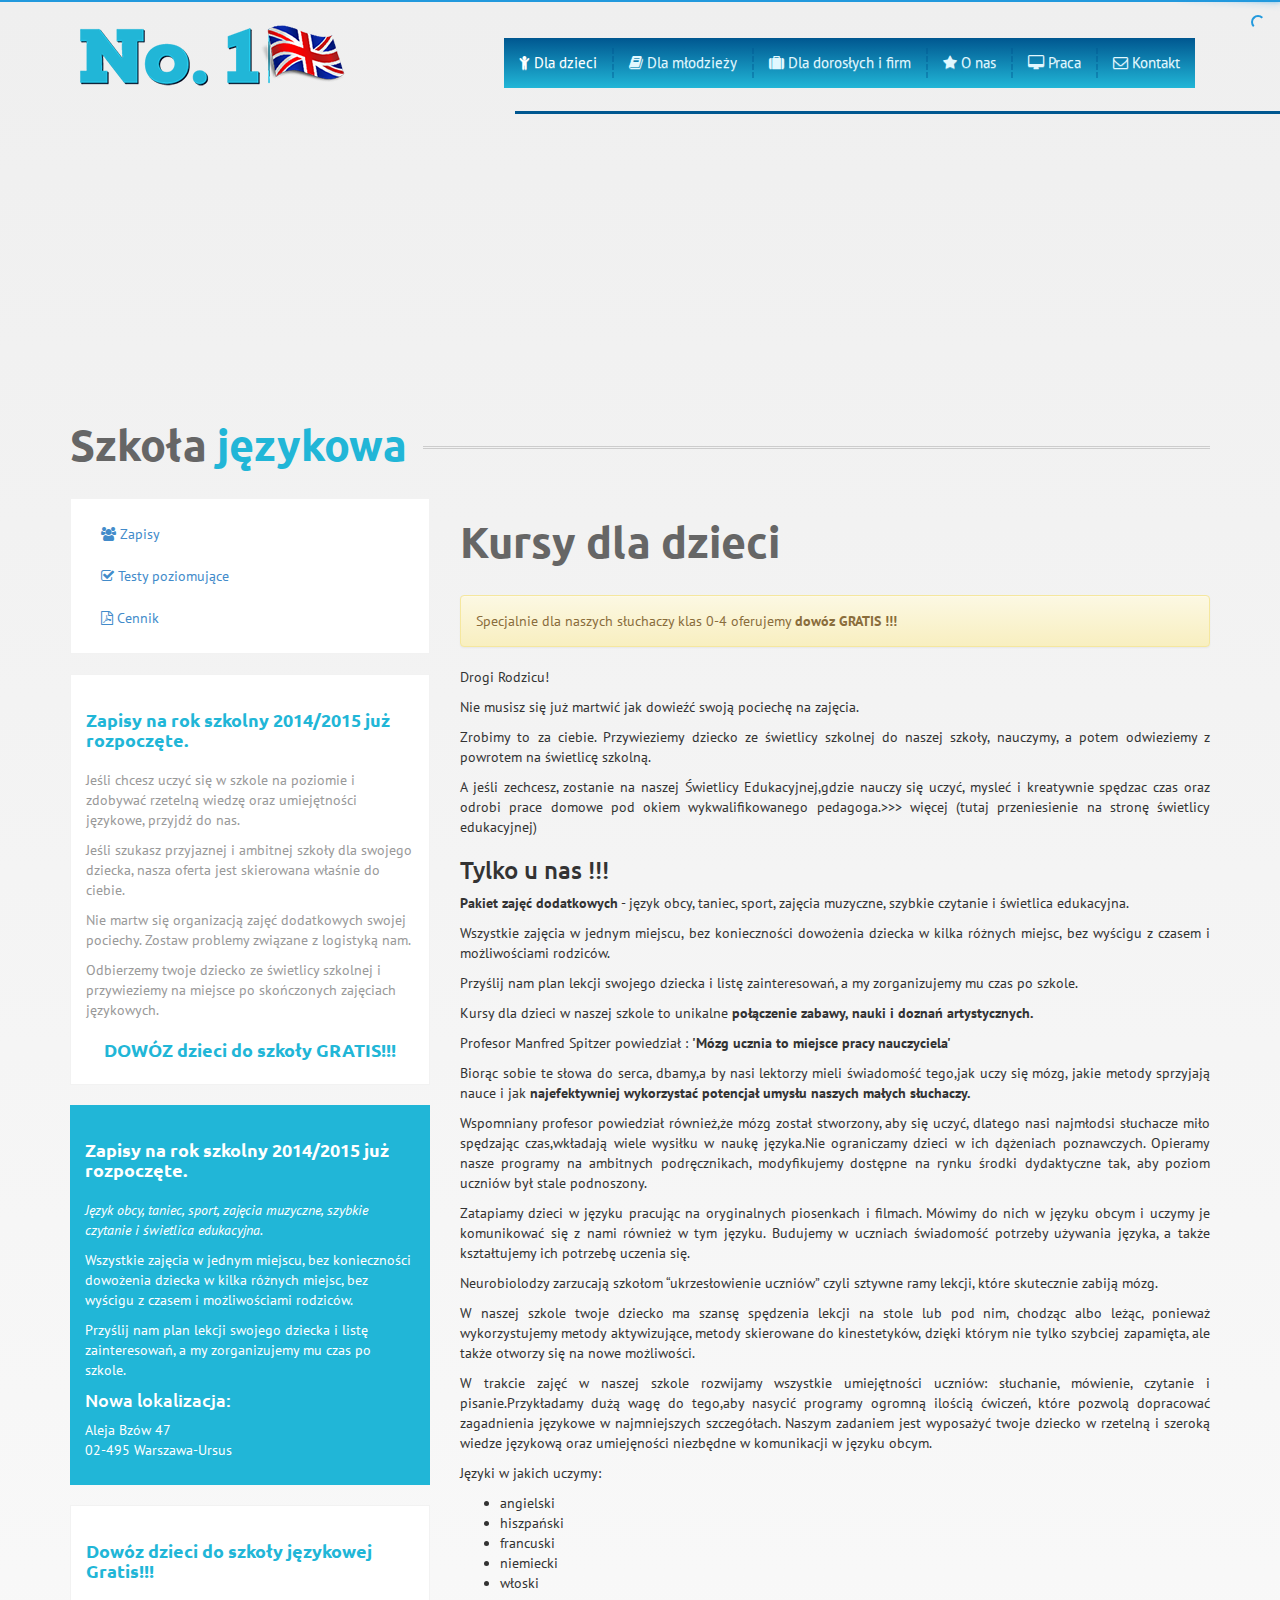
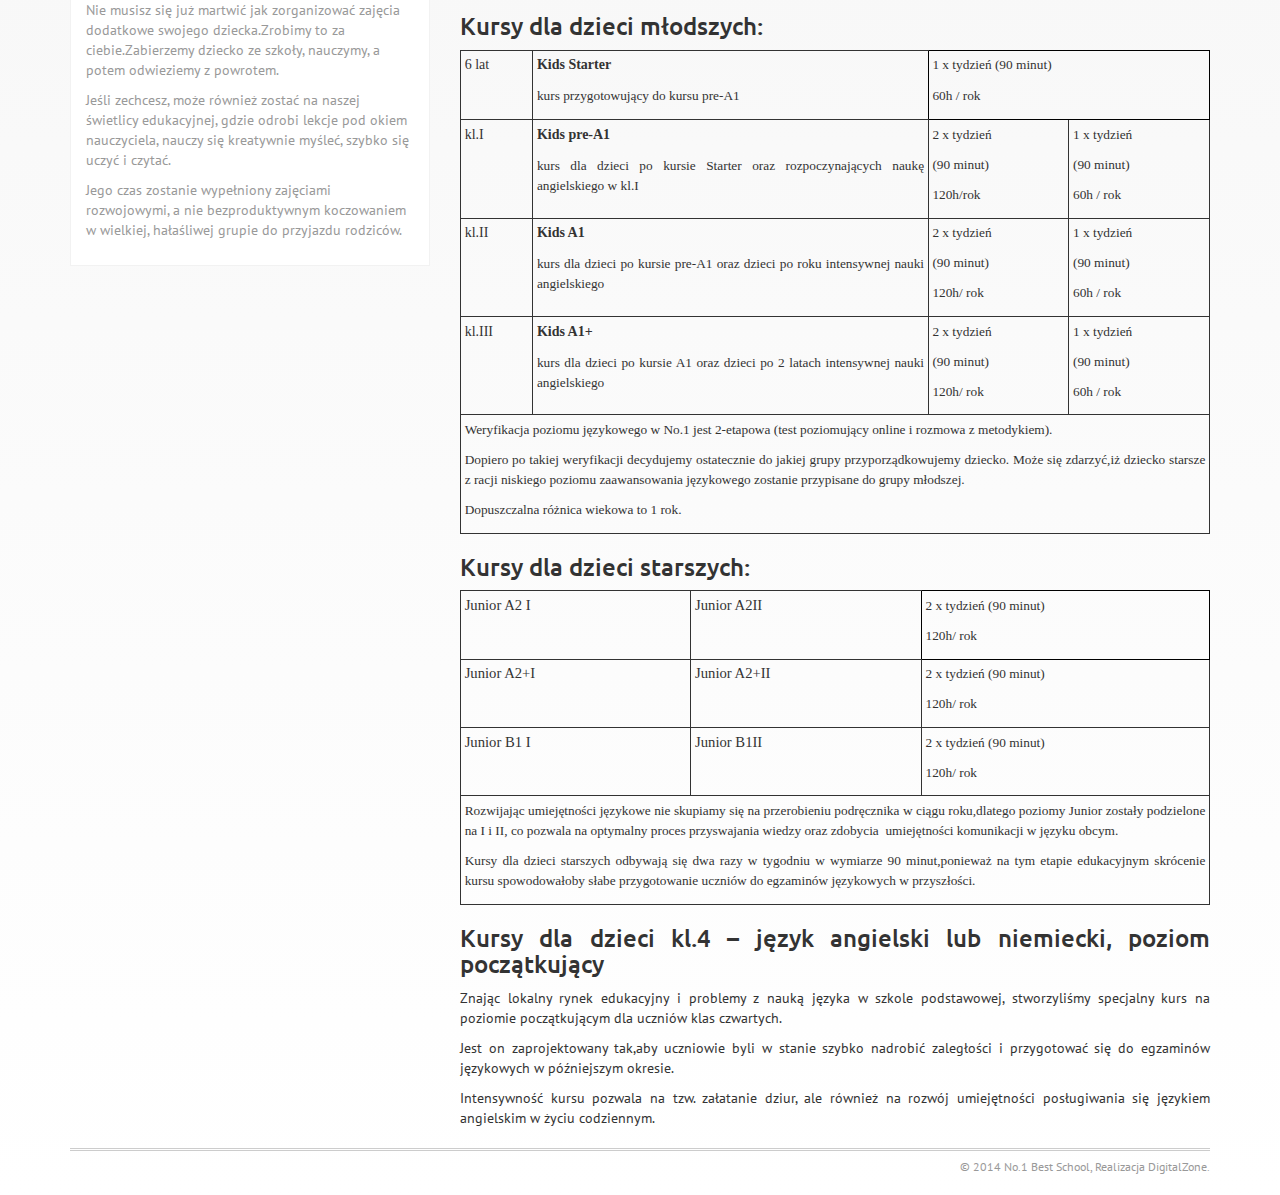
==== commit b7033af9: "Poprawki" ====
--- a/dla_dzieci.html
+++ b/dla_dzieci.html
@@ -44,22 +44,22 @@
 		<nav class="navbar navbar-default" role="navigation">
 		  <div class="container-fluid">
 			<!-- Brand and toggle get grouped for better mobile display -->
-			<div class="navbar-header">
-			  <button type="button" class="navbar-toggle" data-toggle="collapse" data-target="#header-menu">
-				<span class="sr-only">Toggle navigation</span>
-				<span class="fa fa-navicon"></span>
-			  </button>
-			  <a class="navbar-brand animated fadeInDown" href="szkola_jezykowa.html"><img src="assets/img/logo.png" alt=""></a>
-			</div>
-			
-			<!-- Collect the nav links, forms, and other content for toggling -->
-			<div class="collapse navbar-collapse nav-background" id="header-menu">
-			  <ul class="nav navbar-nav navbar-right animated fadeInDown">
-				<li class="active"><a href="dla_dzieci.html"><i class="fa fa-send-o"></i> Dla dzieci</a></li>
-                <li><a href="dla_mlodziezy.html"><i class="fa fa-globe"></i> Dla młodzieży</a></li>
-				<li><a href="dla_firm.html"><i class="fa fa-send-o"></i> Dla dorosłych i firm</a></li>
-				<li><a href="o_nas.html"><i class="fa fa-send-o"></i> O nas</a></li>
-				<li><a href="praca.html"><i class="fa fa-send-o"></i> Praca</a></li>
+      <div class="navbar-header">
+        <button type="button" class="navbar-toggle" data-toggle="collapse" data-target="#header-menu">
+        <span class="sr-only">Toggle navigation</span>
+        <span class="fa fa-navicon"></span>
+        </button>
+        <a class="navbar-brand animated fadeInDown" href="szkola_jezykowa.html"><img src="assets/img/logo.png" alt=""></a>
+      </div>
+      
+      <!-- Collect the nav links, forms, and other content for toggling -->
+      <div class="collapse navbar-collapse nav-background" id="header-menu">
+        <ul class="nav navbar-nav navbar-right animated fadeInDown">
+				<li class="active"><a href="dla_dzieci.html"><i class="fa fa-child"></i> Dla dzieci</a></li>
+                <li><a href="dla_mlodziezy.html"><i class="fa fa-book"></i> Dla młodzieży</a></li>
+				<li><a href="dla_firm.html"><i class="fa fa-suitcase"></i> Dla dorosłych i firm</a></li>
+				<li><a href="o_nas.html"><i class="fa fa-star"></i> O nas</a></li>
+				<li><a href="praca.html"><i class="fa fa-desktop"></i> Praca</a></li>
 				<li><a href="kontakt.html"><i class="fa fa-envelope-o"></i> Kontakt</a></li>
 			  </ul>
 			</div><!-- /.navbar-collapse -->
@@ -87,8 +87,22 @@
     
     	<div class="col-md-4">
             <div class="bg1Szkola"></div>
-        	<div class="box m-b-20">
-            	<h3 class="">Zapisy na rok szkolny 2014/2015 już rozpoczęte.</h3>
+            <div cLass="box m-b-20">
+              <ul class="nav nav-pills nav-stacked">
+                <li>
+                  <a href="zapisy.php" class=""><i class="fa fa-users"></i> Zapisy</a>
+                </li>
+                <li>
+                  <a href="testy.html" class=""><i class="fa fa-check-square-o"></i> Testy poziomujące</a>
+                </li>
+                <li>
+                  <a href="pliki/cennik.pdf" class="" target="_blank"><i class="fa fa-file-pdf-o"></i> Cennik</a>
+                </li>
+              </ul>
+
+            </div>
+              <div class="box m-b-20">
+            	 <h3 class="">Zapisy na rok szkolny 2014/2015 już rozpoczęte.</h3>
                 <p>Jeśli chcesz uczyć się w szkole na poziomie i zdobywać rzetelną wiedzę oraz umiejętności językowe, przyjdź do nas.</p>
 				<p>Jeśli szukasz przyjaznej i ambitnej szkoły dla swojego dziecka, nasza oferta jest skierowana właśnie do ciebie.</p>
 				<p>Nie martw się organizacją zajęć dodatkowych swojej pociechy. Zostaw problemy związane z logistyką nam.</p>
--- a/assets/css/style.css
+++ b/assets/css/style.css
@@ -789,11 +789,11 @@
   bottom: 0px;
   right: -90px;
 }
-.szkola_jezykowa #content .btn-zapisy-testy {
-  margin-top: 40px;
-  margin-bottom: 20px;
-}
-.szkola_jezykowa #content .btn-zapisy-testy .btn {
+.szkola_jezykowa .btn-zapisy-testy {
+  margin-bottom: 20px;
+  padding-top: 280px;
+}
+.szkola_jezykowa .btn-zapisy-testy .btn {
   background: none;
   border-radius: 0;
   color: #21b6d7;
@@ -802,7 +802,7 @@
   padding: 15px 0;
   min-width: 250px;
 }
-.szkola_jezykowa #content .btn-zapisy-testy .btn.btn-active {
+.szkola_jezykowa .btn-zapisy-testy .btn.btn-active {
   border-color: rgba(0, 0, 0, 0.05);
   background: #21b6d7;
   color: #fff;
@@ -862,7 +862,7 @@
   margin: 20px auto;
 }
 .szkola_dodatkowa #content h1 {
-  color: #999;
+  color: #666;
   font-size: 42.75px;
   font-weight: 600;
   margin-bottom: 30px;
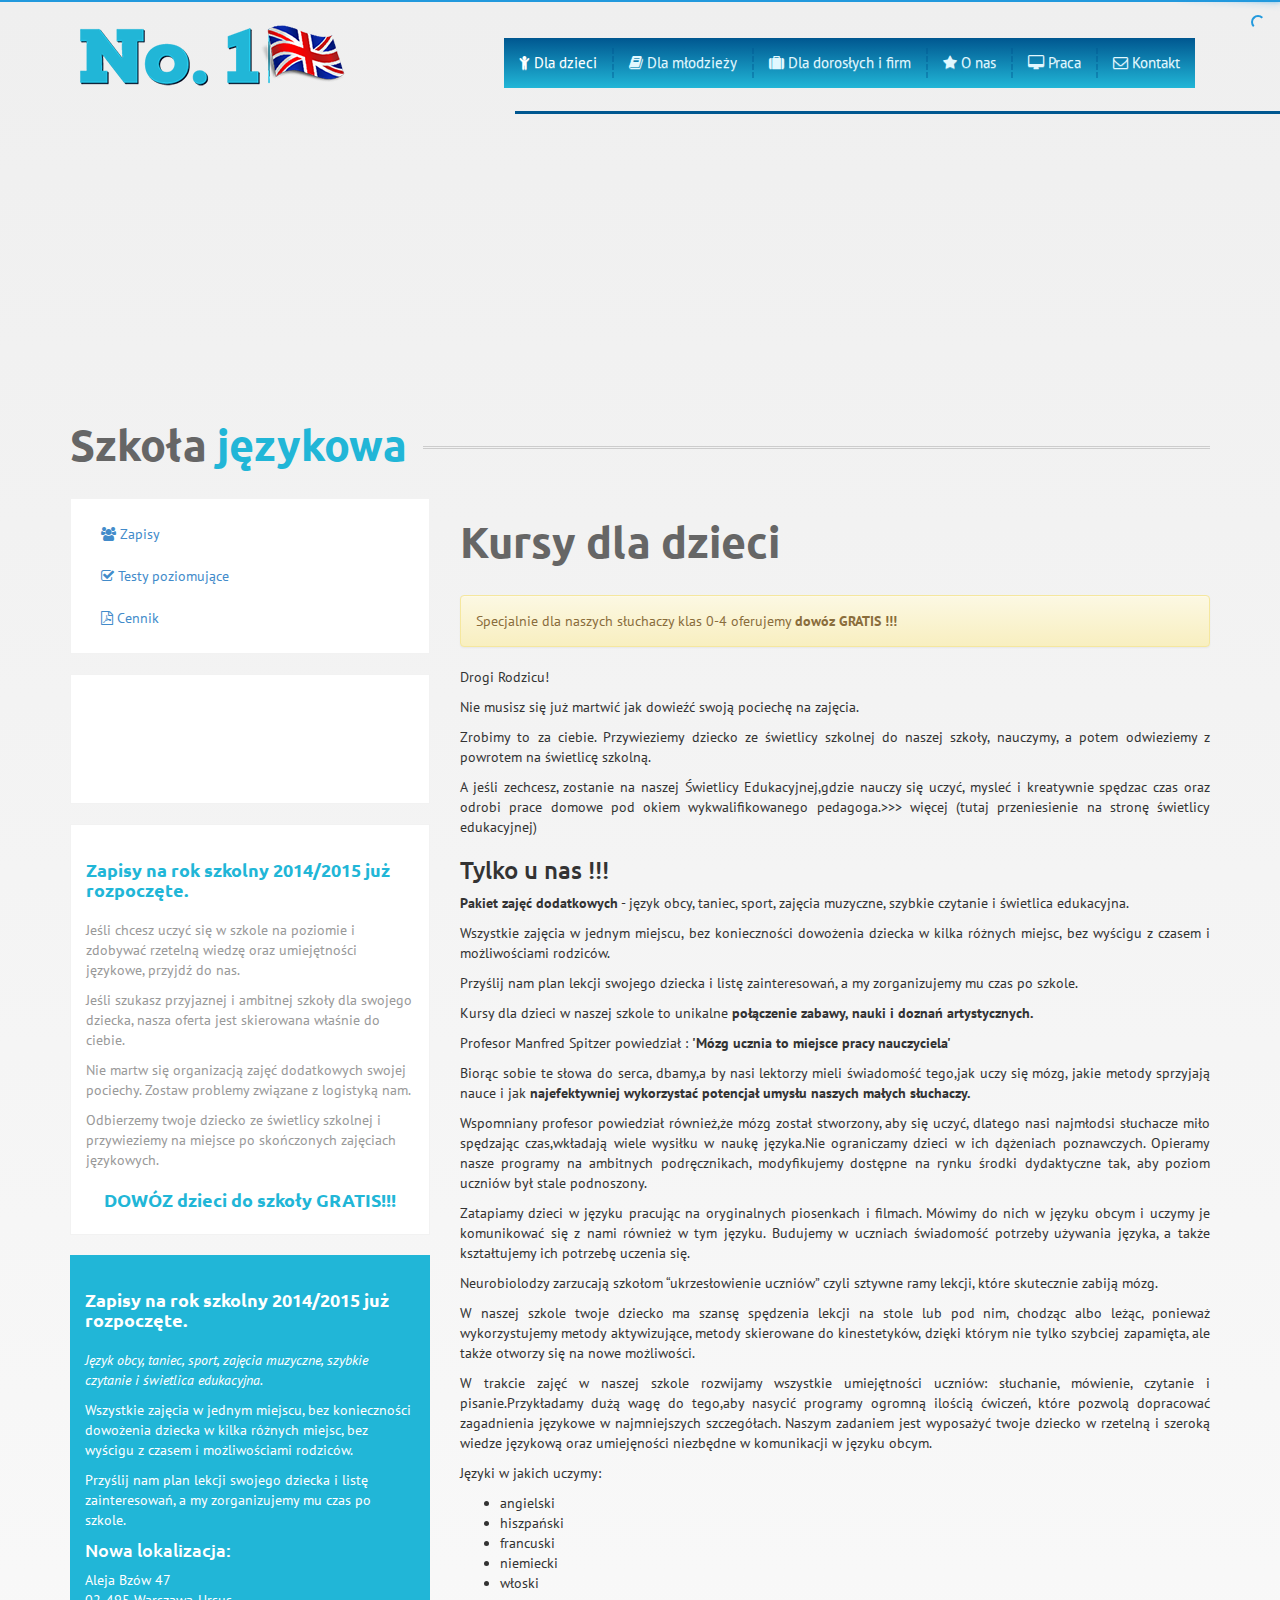
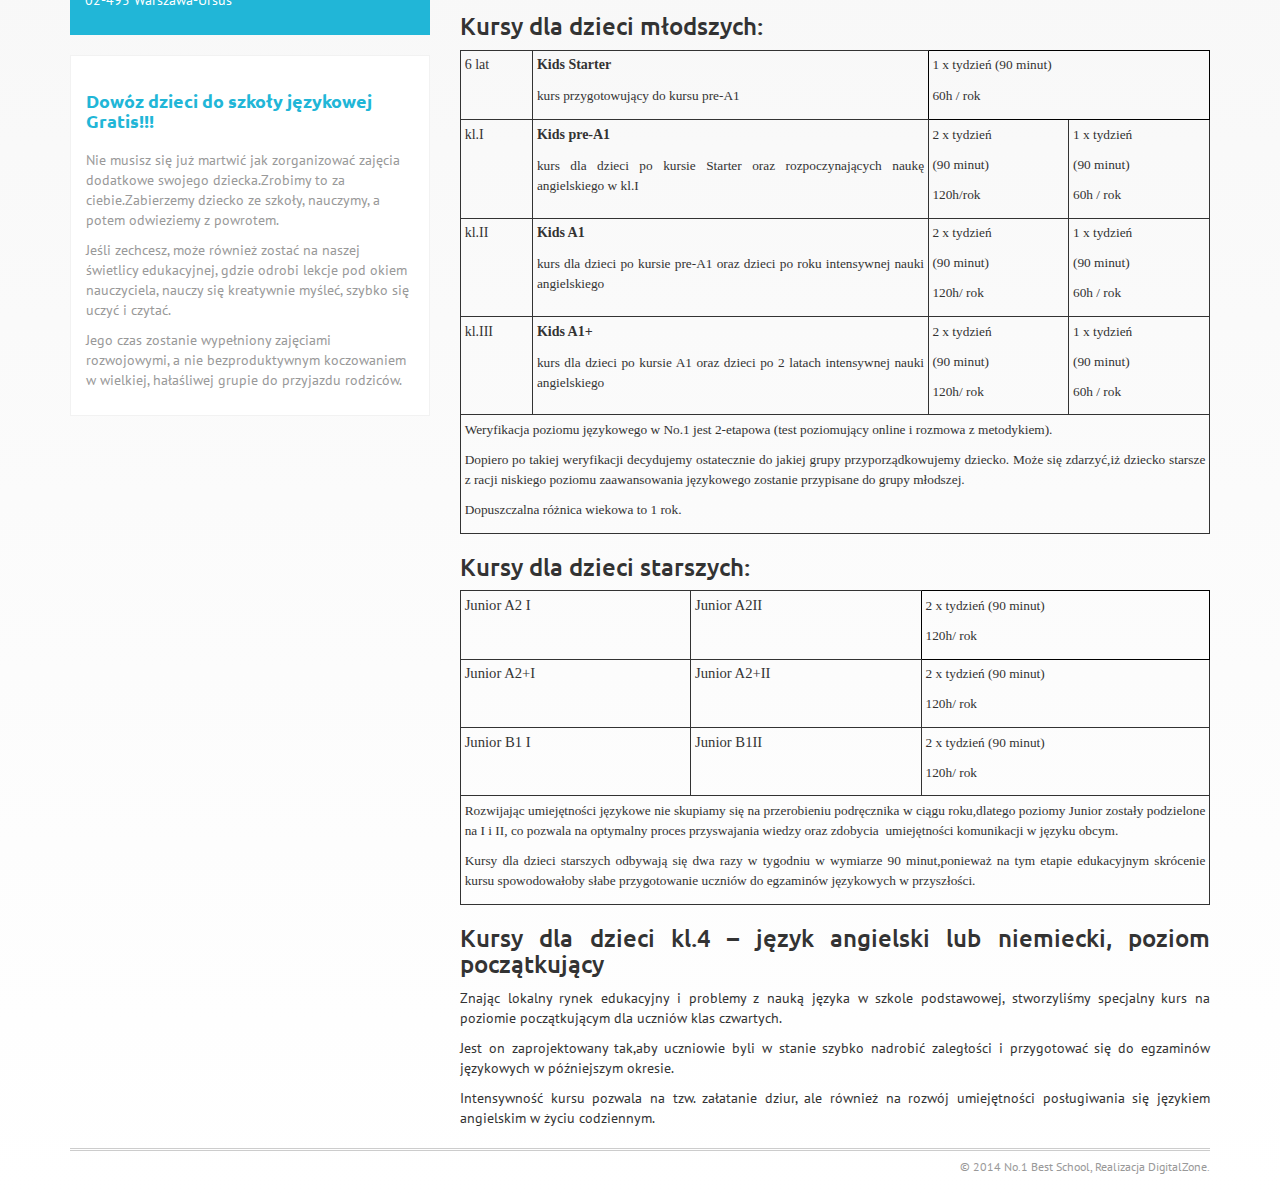
==== commit 3009f8b9: "Facebook" ====
--- a/dla_dzieci.html
+++ b/dla_dzieci.html
@@ -37,6 +37,14 @@
 <!-- END HEAD -->
 <!-- BEGIN BODY -->
 <body class="szkola_dodatkowa">
+<div id="fb-root"></div>
+<script>(function(d, s, id) {
+  var js, fjs = d.getElementsByTagName(s)[0];
+  if (d.getElementById(id)) return;
+  js = d.createElement(s); js.id = id;
+  js.src = "//connect.facebook.net/pl_PL/sdk.js#xfbml=1&appId=1480510292191139&version=v2.0";
+  fjs.parentNode.insertBefore(js, fjs);
+}(document, 'script', 'facebook-jssdk'));</script>
 
 <!-- BEGIN HEADER -->
 <header>
@@ -100,6 +108,9 @@
                 </li>
               </ul>
 
+            </div>
+            <div class="box m-b-20">
+              <div class="fb-like-box" data-href="https://www.facebook.com/alejabzow" data-width="328" data-colorscheme="light" data-show-faces="true" data-header="false" data-stream="false" data-show-border="false"></div>
             </div>
               <div class="box m-b-20">
             	 <h3 class="">Zapisy na rok szkolny 2014/2015 już rozpoczęte.</h3>
